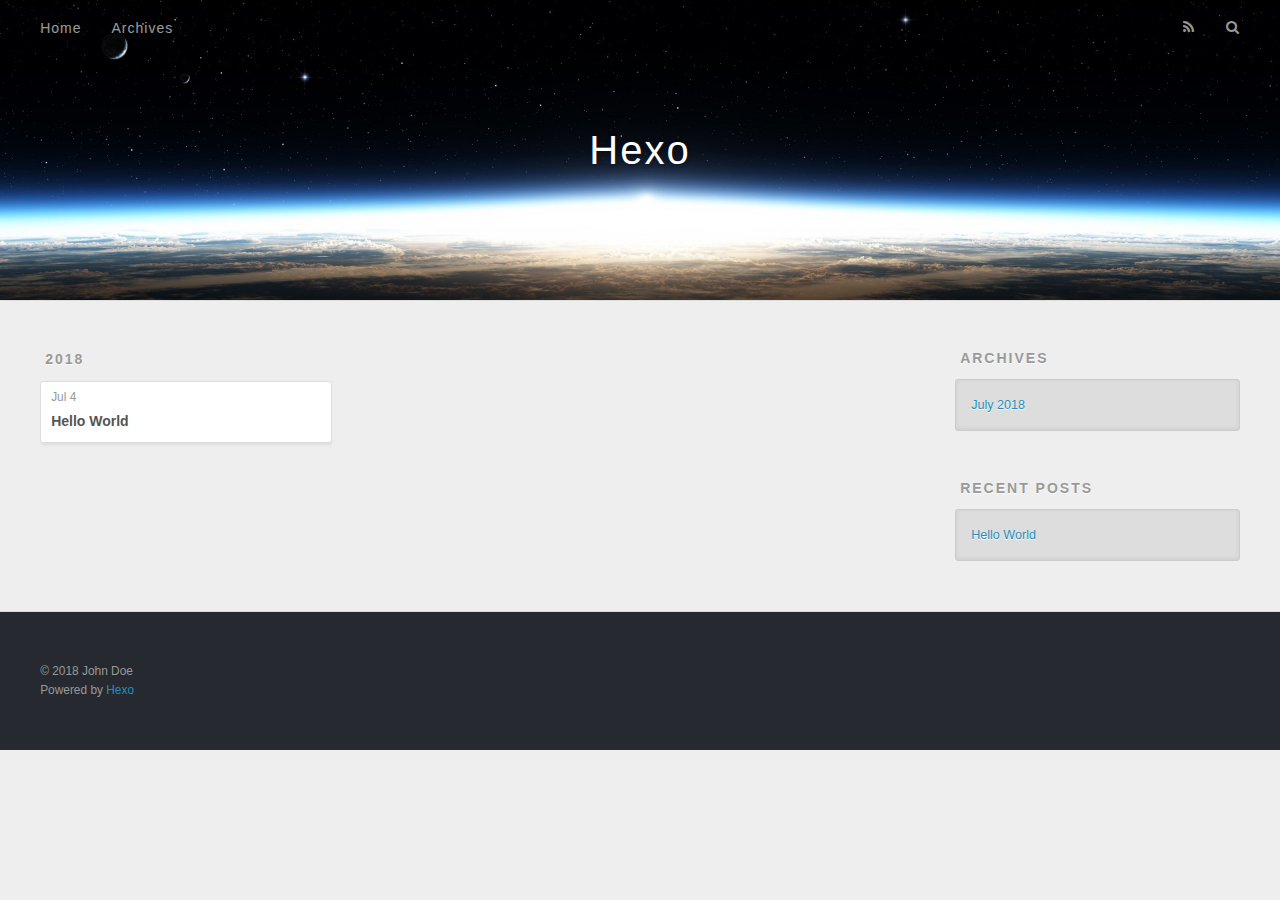
==== archives/2018/index.html @ 4d9ffb6f "Site updated: 2018-07-04 15:59:51" ====
<!DOCTYPE html>
<html>
<head>
  <meta charset="utf-8">
  

  
  <title>Archives: 2018 | Hexo</title>
  <meta name="viewport" content="width=device-width, initial-scale=1, maximum-scale=1">
  <meta property="og:type" content="website">
<meta property="og:title" content="Hexo">
<meta property="og:url" content="http://yoursite.com/archives/2018/index.html">
<meta property="og:site_name" content="Hexo">
<meta property="og:locale" content="default">
<meta name="twitter:card" content="summary">
<meta name="twitter:title" content="Hexo">
  
    <link rel="alternate" href="/atom.xml" title="Hexo" type="application/atom+xml">
  
  
    <link rel="icon" href="/favicon.png">
  
  
    <link href="//fonts.googleapis.com/css?family=Source+Code+Pro" rel="stylesheet" type="text/css">
  
  <link rel="stylesheet" href="/css/style.css">
</head>

<body>
  <div id="container">
    <div id="wrap">
      <header id="header">
  <div id="banner"></div>
  <div id="header-outer" class="outer">
    <div id="header-title" class="inner">
      <h1 id="logo-wrap">
        <a href="/" id="logo">Hexo</a>
      </h1>
      
    </div>
    <div id="header-inner" class="inner">
      <nav id="main-nav">
        <a id="main-nav-toggle" class="nav-icon"></a>
        
          <a class="main-nav-link" href="/">Home</a>
        
          <a class="main-nav-link" href="/archives">Archives</a>
        
      </nav>
      <nav id="sub-nav">
        
          <a id="nav-rss-link" class="nav-icon" href="/atom.xml" title="RSS Feed"></a>
        
        <a id="nav-search-btn" class="nav-icon" title="Search"></a>
      </nav>
      <div id="search-form-wrap">
        <form action="//google.com/search" method="get" accept-charset="UTF-8" class="search-form"><input type="search" name="q" class="search-form-input" placeholder="Search"><button type="submit" class="search-form-submit">&#xF002;</button><input type="hidden" name="sitesearch" value="http://yoursite.com"></form>
      </div>
    </div>
  </div>
</header>
      <div class="outer">
        <section id="main">
  
  
    
    
      
      
      <section class="archives-wrap">
        <div class="archive-year-wrap">
          <a href="/archives/2018" class="archive-year">2018</a>
        </div>
        <div class="archives">
    
    <article class="archive-article archive-type-post">
  <div class="archive-article-inner">
    <header class="archive-article-header">
      <a href="/2018/07/04/hello-world/" class="archive-article-date">
  <time datetime="2018-07-04T07:25:01.059Z" itemprop="datePublished">Jul 4</time>
</a>
      
  
    <h1 itemprop="name">
      <a class="archive-article-title" href="/2018/07/04/hello-world/">Hello World</a>
    </h1>
  

    </header>
  </div>
</article>
  
  
    </div></section>
  


</section>
        
          <aside id="sidebar">
  
    

  
    

  
    
  
    
  <div class="widget-wrap">
    <h3 class="widget-title">Archives</h3>
    <div class="widget">
      <ul class="archive-list"><li class="archive-list-item"><a class="archive-list-link" href="/archives/2018/07/">July 2018</a></li></ul>
    </div>
  </div>


  
    
  <div class="widget-wrap">
    <h3 class="widget-title">Recent Posts</h3>
    <div class="widget">
      <ul>
        
          <li>
            <a href="/2018/07/04/hello-world/">Hello World</a>
          </li>
        
      </ul>
    </div>
  </div>

  
</aside>
        
      </div>
      <footer id="footer">
  
  <div class="outer">
    <div id="footer-info" class="inner">
      &copy; 2018 John Doe<br>
      Powered by <a href="http://hexo.io/" target="_blank">Hexo</a>
    </div>
  </div>
</footer>
    </div>
    <nav id="mobile-nav">
  
    <a href="/" class="mobile-nav-link">Home</a>
  
    <a href="/archives" class="mobile-nav-link">Archives</a>
  
</nav>
    

<script src="//ajax.googleapis.com/ajax/libs/jquery/2.0.3/jquery.min.js"></script>


  <link rel="stylesheet" href="/fancybox/jquery.fancybox.css">
  <script src="/fancybox/jquery.fancybox.pack.js"></script>


<script src="/js/script.js"></script>



  </div>
</body>
</html>
---- css/style.css ----
body {
  width: 100%;
}
body:before,
body:after {
  content: "";
  display: table;
}
body:after {
  clear: both;
}
html,
body,
div,
span,
applet,
object,
iframe,
h1,
h2,
h3,
h4,
h5,
h6,
p,
blockquote,
pre,
a,
abbr,
acronym,
address,
big,
cite,
code,
del,
dfn,
em,
img,
ins,
kbd,
q,
s,
samp,
small,
strike,
strong,
sub,
sup,
tt,
var,
dl,
dt,
dd,
ol,
ul,
li,
fieldset,
form,
label,
legend,
table,
caption,
tbody,
tfoot,
thead,
tr,
th,
td {
  margin: 0;
  padding: 0;
  border: 0;
  outline: 0;
  font-weight: inherit;
  font-style: inherit;
  font-family: inherit;
  font-size: 100%;
  vertical-align: baseline;
}
body {
  line-height: 1;
  color: #000;
  background: #fff;
}
ol,
ul {
  list-style: none;
}
table {
  border-collapse: separate;
  border-spacing: 0;
  vertical-align: middle;
}
caption,
th,
td {
  text-align: left;
  font-weight: normal;
  vertical-align: middle;
}
a img {
  border: none;
}
input,
button {
  margin: 0;
  padding: 0;
}
input::-moz-focus-inner,
button::-moz-focus-inner {
  border: 0;
  padding: 0;
}
@font-face {
  font-family: FontAwesome;
  font-style: normal;
  font-weight: normal;
  src: url("fonts/fontawesome-webfont.eot?v=#4.0.3");
  src: url("fonts/fontawesome-webfont.eot?#iefix&v=#4.0.3") format("embedded-opentype"), url("fonts/fontawesome-webfont.woff?v=#4.0.3") format("woff"), url("fonts/fontawesome-webfont.ttf?v=#4.0.3") format("truetype"), url("fonts/fontawesome-webfont.svg#fontawesomeregular?v=#4.0.3") format("svg");
}
html,
body,
#container {
  height: 100%;
}
body {
  background: #eee;
  font: 14px -apple-system, BlinkMacSystemFont, "Segoe UI", "Roboto", "Oxygen", "Ubuntu", "Cantarell", "Fira Sans", "Droid Sans", "Helvetica Neue", sans-serif;
  -webkit-text-size-adjust: 100%;
}
.outer {
  max-width: 1220px;
  margin: 0 auto;
  padding: 0 20px;
}
.outer:before,
.outer:after {
  content: "";
  display: table;
}
.outer:after {
  clear: both;
}
.inner {
  display: inline;
  float: left;
  width: 98.33333333333333%;
  margin: 0 0.833333333333333%;
}
.left,
.alignleft {
  float: left;
}
.right,
.alignright {
  float: right;
}
.clear {
  clear: both;
}
#container {
  position: relative;
}
.mobile-nav-on {
  overflow: hidden;
}
#wrap {
  height: 100%;
  width: 100%;
  position: absolute;
  top: 0;
  left: 0;
  -webkit-transition: 0.2s ease-out;
  -moz-transition: 0.2s ease-out;
  -ms-transition: 0.2s ease-out;
  transition: 0.2s ease-out;
  z-index: 1;
  background: #eee;
}
.mobile-nav-on #wrap {
  left: 280px;
}
@media screen and (min-width: 768px) {
  #main {
    display: inline;
    float: left;
    width: 73.33333333333333%;
    margin: 0 0.833333333333333%;
  }
}
.article-date,
.article-category-link,
.archive-year,
.widget-title {
  text-decoration: none;
  text-transform: uppercase;
  letter-spacing: 2px;
  color: #999;
  margin-bottom: 1em;
  margin-left: 5px;
  line-height: 1em;
  text-shadow: 0 1px #fff;
  font-weight: bold;
}
.article-inner,
.archive-article-inner {
  background: #fff;
  -webkit-box-shadow: 1px 2px 3px #ddd;
  box-shadow: 1px 2px 3px #ddd;
  border: 1px solid #ddd;
  border-radius: 3px;
}
.article-entry h1,
.widget h1 {
  font-size: 2em;
}
.article-entry h2,
.widget h2 {
  font-size: 1.5em;
}
.article-entry h3,
.widget h3 {
  font-size: 1.3em;
}
.article-entry h4,
.widget h4 {
  font-size: 1.2em;
}
.article-entry h5,
.widget h5 {
  font-size: 1em;
}
.article-entry h6,
.widget h6 {
  font-size: 1em;
  color: #999;
}
.article-entry hr,
.widget hr {
  border: 1px dashed #ddd;
}
.article-entry strong,
.widget strong {
  font-weight: bold;
}
.article-entry em,
.widget em,
.article-entry cite,
.widget cite {
  font-style: italic;
}
.article-entry sup,
.widget sup,
.article-entry sub,
.widget sub {
  font-size: 0.75em;
  line-height: 0;
  position: relative;
  vertical-align: baseline;
}
.article-entry sup,
.widget sup {
  top: -0.5em;
}
.article-entry sub,
.widget sub {
  bottom: -0.2em;
}
.article-entry small,
.widget small {
  font-size: 0.85em;
}
.article-entry acronym,
.widget acronym,
.article-entry abbr,
.widget abbr {
  border-bottom: 1px dotted;
}
.article-entry ul,
.widget ul,
.article-entry ol,
.widget ol,
.article-entry dl,
.widget dl {
  margin: 0 20px;
  line-height: 1.6em;
}
.article-entry ul ul,
.widget ul ul,
.article-entry ol ul,
.widget ol ul,
.article-entry ul ol,
.widget ul ol,
.article-entry ol ol,
.widget ol ol {
  margin-top: 0;
  margin-bottom: 0;
}
.article-entry ul,
.widget ul {
  list-style: disc;
}
.article-entry ol,
.widget ol {
  list-style: decimal;
}
.article-entry dt,
.widget dt {
  font-weight: bold;
}
#header {
  height: 300px;
  position: relative;
  border-bottom: 1px solid #ddd;
}
#header:before,
#header:after {
  content: "";
  position: absolute;
  left: 0;
  right: 0;
  height: 40px;
}
#header:before {
  top: 0;
  background: -webkit-linear-gradient(rgba(0,0,0,0.2), transparent);
  background: -moz-linear-gradient(rgba(0,0,0,0.2), transparent);
  background: -ms-linear-gradient(rgba(0,0,0,0.2), transparent);
  background: linear-gradient(rgba(0,0,0,0.2), transparent);
}
#header:after {
  bottom: 0;
  background: -webkit-linear-gradient(transparent, rgba(0,0,0,0.2));
  background: -moz-linear-gradient(transparent, rgba(0,0,0,0.2));
  background: -ms-linear-gradient(transparent, rgba(0,0,0,0.2));
  background: linear-gradient(transparent, rgba(0,0,0,0.2));
}
#header-outer {
  height: 100%;
  position: relative;
}
#header-inner {
  position: relative;
  overflow: hidden;
}
#banner {
  position: absolute;
  top: 0;
  left: 0;
  width: 100%;
  height: 100%;
  background: url("images/banner.jpg") center #000;
  -webkit-background-size: cover;
  -moz-background-size: cover;
  background-size: cover;
  z-index: -1;
}
#header-title {
  text-align: center;
  height: 40px;
  position: absolute;
  top: 50%;
  left: 0;
  margin-top: -20px;
}
#logo,
#subtitle {
  text-decoration: none;
  color: #fff;
  font-weight: 300;
  text-shadow: 0 1px 4px rgba(0,0,0,0.3);
}
#logo {
  font-size: 40px;
  line-height: 40px;
  letter-spacing: 2px;
}
#subtitle {
  font-size: 16px;
  line-height: 16px;
  letter-spacing: 1px;
}
#subtitle-wrap {
  margin-top: 16px;
}
#main-nav {
  float: left;
  margin-left: -15px;
}
.nav-icon,
.main-nav-link {
  float: left;
  color: #fff;
  opacity: 0.6;
  text-decoration: none;
  text-shadow: 0 1px rgba(0,0,0,0.2);
  -webkit-transition: opacity 0.2s;
  -moz-transition: opacity 0.2s;
  -ms-transition: opacity 0.2s;
  transition: opacity 0.2s;
  display: block;
  padding: 20px 15px;
}
.nav-icon:hover,
.main-nav-link:hover {
  opacity: 1;
}
.nav-icon {
  font-family: FontAwesome;
  text-align: center;
  font-size: 14px;
  width: 14px;
  height: 14px;
  padding: 20px 15px;
  position: relative;
  cursor: pointer;
}
.main-nav-link {
  font-weight: 300;
  letter-spacing: 1px;
}
@media screen and (max-width: 479px) {
  .main-nav-link {
    display: none;
  }
}
#main-nav-toggle {
  display: none;
}
#main-nav-toggle:before {
  content: "\f0c9";
}
@media screen and (max-width: 479px) {
  #main-nav-toggle {
    display: block;
  }
}
#sub-nav {
  float: right;
  margin-right: -15px;
}
#nav-rss-link:before {
  content: "\f09e";
}
#nav-search-btn:before {
  content: "\f002";
}
#search-form-wrap {
  position: absolute;
  top: 15px;
  width: 150px;
  height: 30px;
  right: -150px;
  opacity: 0;
  -webkit-transition: 0.2s ease-out;
  -moz-transition: 0.2s ease-out;
  -ms-transition: 0.2s ease-out;
  transition: 0.2s ease-out;
}
#search-form-wrap.on {
  opacity: 1;
  right: 0;
}
@media screen and (max-width: 479px) {
  #search-form-wrap {
    width: 100%;
    right: -100%;
  }
}
.search-form {
  position: absolute;
  top: 0;
  left: 0;
  right: 0;
  background: #fff;
  padding: 5px 15px;
  border-radius: 15px;
  -webkit-box-shadow: 0 0 10px rgba(0,0,0,0.3);
  box-shadow: 0 0 10px rgba(0,0,0,0.3);
}
.search-form-input {
  border: none;
  background: none;
  color: #555;
  width: 100%;
  font: 13px -apple-system, BlinkMacSystemFont, "Segoe UI", "Roboto", "Oxygen", "Ubuntu", "Cantarell", "Fira Sans", "Droid Sans", "Helvetica Neue", sans-serif;
  outline: none;
}
.search-form-input::-webkit-search-results-decoration,
.search-form-input::-webkit-search-cancel-button {
  -webkit-appearance: none;
}
.search-form-submit {
  position: absolute;
  top: 50%;
  right: 10px;
  margin-top: -7px;
  font: 13px FontAwesome;
  border: none;
  background: none;
  color: #bbb;
  cursor: pointer;
}
.search-form-submit:hover,
.search-form-submit:focus {
  color: #777;
}
.article {
  margin: 50px 0;
}
.article-inner {
  overflow: hidden;
}
.article-meta:before,
.article-meta:after {
  content: "";
  display: table;
}
.article-meta:after {
  clear: both;
}
.article-date {
  float: left;
}
.article-category {
  float: left;
  line-height: 1em;
  color: #ccc;
  text-shadow: 0 1px #fff;
  margin-left: 8px;
}
.article-category:before {
  content: "\2022";
}
.article-category-link {
  margin: 0 12px 1em;
}
.article-header {
  padding: 20px 20px 0;
}
.article-title {
  text-decoration: none;
  font-size: 2em;
  font-weight: bold;
  color: #555;
  line-height: 1.1em;
  -webkit-transition: color 0.2s;
  -moz-transition: color 0.2s;
  -ms-transition: color 0.2s;
  transition: color 0.2s;
}
a.article-title:hover {
  color: #258fb8;
}
.article-entry {
  color: #555;
  padding: 0 20px;
}
.article-entry:before,
.article-entry:after {
  content: "";
  display: table;
}
.article-entry:after {
  clear: both;
}
.article-entry p,
.article-entry table {
  line-height: 1.6em;
  margin: 1.6em 0;
}
.article-entry h1,
.article-entry h2,
.article-entry h3,
.article-entry h4,
.article-entry h5,
.article-entry h6 {
  font-weight: bold;
}
.article-entry h1,
.article-entry h2,
.article-entry h3,
.article-entry h4,
.article-entry h5,
.article-entry h6 {
  line-height: 1.1em;
  margin: 1.1em 0;
}
.article-entry a {
  color: #258fb8;
  text-decoration: none;
}
.article-entry a:hover {
  text-decoration: underline;
}
.article-entry ul,
.article-entry ol,
.article-entry dl {
  margin-top: 1.6em;
  margin-bottom: 1.6em;
}
.article-entry img,
.article-entry video {
  max-width: 100%;
  height: auto;
  display: block;
  margin: auto;
}
.article-entry iframe {
  border: none;
}
.article-entry table {
  width: 100%;
  border-collapse: collapse;
  border-spacing: 0;
}
.article-entry th {
  font-weight: bold;
  border-bottom: 3px solid #ddd;
  padding-bottom: 0.5em;
}
.article-entry td {
  border-bottom: 1px solid #ddd;
  padding: 10px 0;
}
.article-entry blockquote {
  font-family: Georgia, "Times New Roman", serif;
  font-size: 1.4em;
  margin: 1.6em 20px;
  text-align: center;
}
.article-entry blockquote footer {
  font-size: 14px;
  margin: 1.6em 0;
  font-family: -apple-system, BlinkMacSystemFont, "Segoe UI", "Roboto", "Oxygen", "Ubuntu", "Cantarell", "Fira Sans", "Droid Sans", "Helvetica Neue", sans-serif;
}
.article-entry blockquote footer cite:before {
  content: "—";
  padding: 0 0.5em;
}
.article-entry .pullquote {
  text-align: left;
  width: 45%;
  margin: 0;
}
.article-entry .pullquote.left {
  margin-left: 0.5em;
  margin-right: 1em;
}
.article-entry .pullquote.right {
  margin-right: 0.5em;
  margin-left: 1em;
}
.article-entry .caption {
  color: #999;
  display: block;
  font-size: 0.9em;
  margin-top: 0.5em;
  position: relative;
  text-align: center;
}
.article-entry .video-container {
  position: relative;
  padding-top: 56.25%;
  height: 0;
  overflow: hidden;
}
.article-entry .video-container iframe,
.article-entry .video-container object,
.article-entry .video-container embed {
  position: absolute;
  top: 0;
  left: 0;
  width: 100%;
  height: 100%;
  margin-top: 0;
}
.article-more-link a {
  display: inline-block;
  line-height: 1em;
  padding: 6px 15px;
  border-radius: 15px;
  background: #eee;
  color: #999;
  text-shadow: 0 1px #fff;
  text-decoration: none;
}
.article-more-link a:hover {
  background: #258fb8;
  color: #fff;
  text-decoration: none;
  text-shadow: 0 1px #1e7293;
}
.article-footer {
  font-size: 0.85em;
  line-height: 1.6em;
  border-top: 1px solid #ddd;
  padding-top: 1.6em;
  margin: 0 20px 20px;
}
.article-footer:before,
.article-footer:after {
  content: "";
  display: table;
}
.article-footer:after {
  clear: both;
}
.article-footer a {
  color: #999;
  text-decoration: none;
}
.article-footer a:hover {
  color: #555;
}
.article-tag-list-item {
  float: left;
  margin-right: 10px;
}
.article-tag-list-link:before {
  content: "#";
}
.article-comment-link {
  float: right;
}
.article-comment-link:before {
  content: "\f075";
  font-family: FontAwesome;
  padding-right: 8px;
}
.article-share-link {
  cursor: pointer;
  float: right;
  margin-left: 20px;
}
.article-share-link:before {
  content: "\f064";
  font-family: FontAwesome;
  padding-right: 6px;
}
#article-nav {
  position: relative;
}
#article-nav:before,
#article-nav:after {
  content: "";
  display: table;
}
#article-nav:after {
  clear: both;
}
@media screen and (min-width: 768px) {
  #article-nav {
    margin: 50px 0;
  }
  #article-nav:before {
    width: 8px;
    height: 8px;
    position: absolute;
    top: 50%;
    left: 50%;
    margin-top: -4px;
    margin-left: -4px;
    content: "";
    border-radius: 50%;
    background: #ddd;
    -webkit-box-shadow: 0 1px 2px #fff;
    box-shadow: 0 1px 2px #fff;
  }
}
.article-nav-link-wrap {
  text-decoration: none;
  text-shadow: 0 1px #fff;
  color: #999;
  -webkit-box-sizing: border-box;
  -moz-box-sizing: border-box;
  box-sizing: border-box;
  margin-top: 50px;
  text-align: center;
  display: block;
}
.article-nav-link-wrap:hover {
  color: #555;
}
@media screen and (min-width: 768px) {
  .article-nav-link-wrap {
    width: 50%;
    margin-top: 0;
  }
}
@media screen and (min-width: 768px) {
  #article-nav-newer {
    float: left;
    text-align: right;
    padding-right: 20px;
  }
}
@media screen and (min-width: 768px) {
  #article-nav-older {
    float: right;
    text-align: left;
    padding-left: 20px;
  }
}
.article-nav-caption {
  text-transform: uppercase;
  letter-spacing: 2px;
  color: #ddd;
  line-height: 1em;
  font-weight: bold;
}
#article-nav-newer .article-nav-caption {
  margin-right: -2px;
}
.article-nav-title {
  font-size: 0.85em;
  line-height: 1.6em;
  margin-top: 0.5em;
}
.article-share-box {
  position: absolute;
  display: none;
  background: #fff;
  -webkit-box-shadow: 1px 2px 10px rgba(0,0,0,0.2);
  box-shadow: 1px 2px 10px rgba(0,0,0,0.2);
  border-radius: 3px;
  margin-left: -145px;
  overflow: hidden;
  z-index: 1;
}
.article-share-box.on {
  display: block;
}
.article-share-input {
  width: 100%;
  background: none;
  -webkit-box-sizing: border-box;
  -moz-box-sizing: border-box;
  box-sizing: border-box;
  font: 14px -apple-system, BlinkMacSystemFont, "Segoe UI", "Roboto", "Oxygen", "Ubuntu", "Cantarell", "Fira Sans", "Droid Sans", "Helvetica Neue", sans-serif;
  padding: 0 15px;
  color: #555;
  outline: none;
  border: 1px solid #ddd;
  border-radius: 3px 3px 0 0;
  height: 36px;
  line-height: 36px;
}
.article-share-links {
  background: #eee;
}
.article-share-links:before,
.article-share-links:after {
  content: "";
  display: table;
}
.article-share-links:after {
  clear: both;
}
.article-share-twitter,
.article-share-facebook,
.article-share-pinterest,
.article-share-google {
  width: 50px;
  height: 36px;
  display: block;
  float: left;
  position: relative;
  color: #999;
  text-shadow: 0 1px #fff;
}
.article-share-twitter:before,
.article-share-facebook:before,
.article-share-pinterest:before,
.article-share-google:before {
  font-size: 20px;
  font-family: FontAwesome;
  width: 20px;
  height: 20px;
  position: absolute;
  top: 50%;
  left: 50%;
  margin-top: -10px;
  margin-left: -10px;
  text-align: center;
}
.article-share-twitter:hover,
.article-share-facebook:hover,
.article-share-pinterest:hover,
.article-share-google:hover {
  color: #fff;
}
.article-share-twitter:before {
  content: "\f099";
}
.article-share-twitter:hover {
  background: #00aced;
  text-shadow: 0 1px #008abe;
}
.article-share-facebook:before {
  content: "\f09a";
}
.article-share-facebook:hover {
  background: #3b5998;
  text-shadow: 0 1px #2f477a;
}
.article-share-pinterest:before {
  content: "\f0d2";
}
.article-share-pinterest:hover {
  background: #cb2027;
  text-shadow: 0 1px #a21a1f;
}
.article-share-google:before {
  content: "\f0d5";
}
.article-share-google:hover {
  background: #dd4b39;
  text-shadow: 0 1px #be3221;
}
.article-gallery {
  background: #000;
  position: relative;
}
.article-gallery-photos {
  position: relative;
  overflow: hidden;
}
.article-gallery-img {
  display: none;
  max-width: 100%;
}
.article-gallery-img:first-child {
  display: block;
}
.article-gallery-img.loaded {
  position: absolute;
  display: block;
}
.article-gallery-img img {
  display: block;
  max-width: 100%;
  margin: 0 auto;
}
#comments {
  background: #fff;
  -webkit-box-shadow: 1px 2px 3px #ddd;
  box-shadow: 1px 2px 3px #ddd;
  padding: 20px;
  border: 1px solid #ddd;
  border-radius: 3px;
  margin: 50px 0;
}
#comments a {
  color: #258fb8;
}
.archives-wrap {
  margin: 50px 0;
}
.archives:before,
.archives:after {
  content: "";
  display: table;
}
.archives:after {
  clear: both;
}
.archive-year-wrap {
  margin-bottom: 1em;
}
.archives {
  -webkit-column-gap: 10px;
  -moz-column-gap: 10px;
  column-gap: 10px;
}
@media screen and (min-width: 480px) and (max-width: 767px) {
  .archives {
    -webkit-column-count: 2;
    -moz-column-count: 2;
    column-count: 2;
  }
}
@media screen and (min-width: 768px) {
  .archives {
    -webkit-column-count: 3;
    -moz-column-count: 3;
    column-count: 3;
  }
}
.archive-article {
  -webkit-column-break-inside: avoid;
  page-break-inside: avoid;
  overflow: hidden;
  break-inside: avoid-column;
}
.archive-article-inner {
  padding: 10px;
  margin-bottom: 15px;
}
.archive-article-title {
  text-decoration: none;
  font-weight: bold;
  color: #555;
  -webkit-transition: color 0.2s;
  -moz-transition: color 0.2s;
  -ms-transition: color 0.2s;
  transition: color 0.2s;
  line-height: 1.6em;
}
.archive-article-title:hover {
  color: #258fb8;
}
.archive-article-footer {
  margin-top: 1em;
}
.archive-article-date {
  color: #999;
  text-decoration: none;
  font-size: 0.85em;
  line-height: 1em;
  margin-bottom: 0.5em;
  display: block;
}
#page-nav {
  margin: 50px auto;
  background: #fff;
  -webkit-box-shadow: 1px 2px 3px #ddd;
  box-shadow: 1px 2px 3px #ddd;
  border: 1px solid #ddd;
  border-radius: 3px;
  text-align: center;
  color: #999;
  overflow: hidden;
}
#page-nav:before,
#page-nav:after {
  content: "";
  display: table;
}
#page-nav:after {
  clear: both;
}
#page-nav a,
#page-nav span {
  padding: 10px 20px;
  line-height: 1;
  height: 2ex;
}
#page-nav a {
  color: #999;
  text-decoration: none;
}
#page-nav a:hover {
  background: #999;
  color: #fff;
}
#page-nav .prev {
  float: left;
}
#page-nav .next {
  float: right;
}
#page-nav .page-number {
  display: inline-block;
}
@media screen and (max-width: 479px) {
  #page-nav .page-number {
    display: none;
  }
}
#page-nav .current {
  color: #555;
  font-weight: bold;
}
#page-nav .space {
  color: #ddd;
}
#footer {
  background: #262a30;
  padding: 50px 0;
  border-top: 1px solid #ddd;
  color: #999;
}
#footer a {
  color: #258fb8;
  text-decoration: none;
}
#footer a:hover {
  text-decoration: underline;
}
#footer-info {
  line-height: 1.6em;
  font-size: 0.85em;
}
.article-entry pre,
.article-entry .highlight {
  background: #2d2d2d;
  margin: 0 -20px;
  padding: 15px 20px;
  border-style: solid;
  border-color: #ddd;
  border-width: 1px 0;
  overflow: auto;
  color: #ccc;
  line-height: 22.400000000000002px;
}
.article-entry .highlight .gutter pre,
.article-entry .gist .gist-file .gist-data .line-numbers {
  color: #666;
  font-size: 0.85em;
}
.article-entry pre,
.article-entry code {
  font-family: "Source Code Pro", Consolas, Monaco, Menlo, Consolas, monospace;
}
.article-entry code {
  background: #eee;
  text-shadow: 0 1px #fff;
  padding: 0 0.3em;
}
.article-entry pre code {
  background: none;
  text-shadow: none;
  padding: 0;
}
.article-entry .highlight pre {
  border: none;
  margin: 0;
  padding: 0;
}
.article-entry .highlight table {
  margin: 0;
  width: auto;
}
.article-entry .highlight td {
  border: none;
  padding: 0;
}
.article-entry .highlight figcaption {
  font-size: 0.85em;
  color: #999;
  line-height: 1em;
  margin-bottom: 1em;
}
.article-entry .highlight figcaption:before,
.article-entry .highlight figcaption:after {
  content: "";
  display: table;
}
.article-entry .highlight figcaption:after {
  clear: both;
}
.article-entry .highlight figcaption a {
  float: right;
}
.article-entry .highlight .gutter pre {
  text-align: right;
  padding-right: 20px;
}
.article-entry .highlight .line {
  height: 22.400000000000002px;
}
.article-entry .highlight .line.marked {
  background: #515151;
}
.article-entry .gist {
  margin: 0 -20px;
  border-style: solid;
  border-color: #ddd;
  border-width: 1px 0;
  background: #2d2d2d;
  padding: 15px 20px 15px 0;
}
.article-entry .gist .gist-file {
  border: none;
  font-family: "Source Code Pro", Consolas, Monaco, Menlo, Consolas, monospace;
  margin: 0;
}
.article-entry .gist .gist-file .gist-data {
  background: none;
  border: none;
}
.article-entry .gist .gist-file .gist-data .line-numbers {
  background: none;
  border: none;
  padding: 0 20px 0 0;
}
.article-entry .gist .gist-file .gist-data .line-data {
  padding: 0 !important;
}
.article-entry .gist .gist-file .highlight {
  margin: 0;
  padding: 0;
  border: none;
}
.article-entry .gist .gist-file .gist-meta {
  background: #2d2d2d;
  color: #999;
  font: 0.85em -apple-system, BlinkMacSystemFont, "Segoe UI", "Roboto", "Oxygen", "Ubuntu", "Cantarell", "Fira Sans", "Droid Sans", "Helvetica Neue", sans-serif;
  text-shadow: 0 0;
  padding: 0;
  margin-top: 1em;
  margin-left: 20px;
}
.article-entry .gist .gist-file .gist-meta a {
  color: #258fb8;
  font-weight: normal;
}
.article-entry .gist .gist-file .gist-meta a:hover {
  text-decoration: underline;
}
pre .comment,
pre .title {
  color: #999;
}
pre .variable,
pre .attribute,
pre .tag,
pre .regexp,
pre .ruby .constant,
pre .xml .tag .title,
pre .xml .pi,
pre .xml .doctype,
pre .html .doctype,
pre .css .id,
pre .css .class,
pre .css .pseudo {
  color: #f2777a;
}
pre .number,
pre .preprocessor,
pre .built_in,
pre .literal,
pre .params,
pre .constant {
  color: #f99157;
}
pre .class,
pre .ruby .class .title,
pre .css .rules .attribute {
  color: #9c9;
}
pre .string,
pre .value,
pre .inheritance,
pre .header,
pre .ruby .symbol,
pre .xml .cdata {
  color: #9c9;
}
pre .css .hexcolor {
  color: #6cc;
}
pre .function,
pre .python .decorator,
pre .python .title,
pre .ruby .function .title,
pre .ruby .title .keyword,
pre .perl .sub,
pre .javascript .title,
pre .coffeescript .title {
  color: #69c;
}
pre .keyword,
pre .javascript .function {
  color: #c9c;
}
@media screen and (max-width: 479px) {
  #mobile-nav {
    position: absolute;
    top: 0;
    left: 0;
    width: 280px;
    height: 100%;
    background: #191919;
    border-right: 1px solid #fff;
  }
}
@media screen and (max-width: 479px) {
  .mobile-nav-link {
    display: block;
    color: #999;
    text-decoration: none;
    padding: 15px 20px;
    font-weight: bold;
  }
  .mobile-nav-link:hover {
    color: #fff;
  }
}
@media screen and (min-width: 768px) {
  #sidebar {
    display: inline;
    float: left;
    width: 23.333333333333332%;
    margin: 0 0.833333333333333%;
  }
}
.widget-wrap {
  margin: 50px 0;
}
.widget {
  color: #777;
  text-shadow: 0 1px #fff;
  background: #ddd;
  -webkit-box-shadow: 0 -1px 4px #ccc inset;
  box-shadow: 0 -1px 4px #ccc inset;
  border: 1px solid #ccc;
  padding: 15px;
  border-radius: 3px;
}
.widget a {
  color: #258fb8;
  text-decoration: none;
}
.widget a:hover {
  text-decoration: underline;
}
.widget ul ul,
.widget ol ul,
.widget dl ul,
.widget ul ol,
.widget ol ol,
.widget dl ol,
.widget ul dl,
.widget ol dl,
.widget dl dl {
  margin-left: 15px;
  list-style: disc;
}
.widget {
  line-height: 1.6em;
  word-wrap: break-word;
  font-size: 0.9em;
}
.widget ul,
.widget ol {
  list-style: none;
  margin: 0;
}
.widget ul ul,
.widget ol ul,
.widget ul ol,
.widget ol ol {
  margin: 0 20px;
}
.widget ul ul,
.widget ol ul {
  list-style: disc;
}
.widget ul ol,
.widget ol ol {
  list-style: decimal;
}
.category-list-count,
.tag-list-count,
.archive-list-count {
  padding-left: 5px;
  color: #999;
  font-size: 0.85em;
}
.category-list-count:before,
.tag-list-count:before,
.archive-list-count:before {
  content: "(";
}
.category-list-count:after,
.tag-list-count:after,
.archive-list-count:after {
  content: ")";
}
.tagcloud a {
  margin-right: 5px;
  display: inline-block;
}
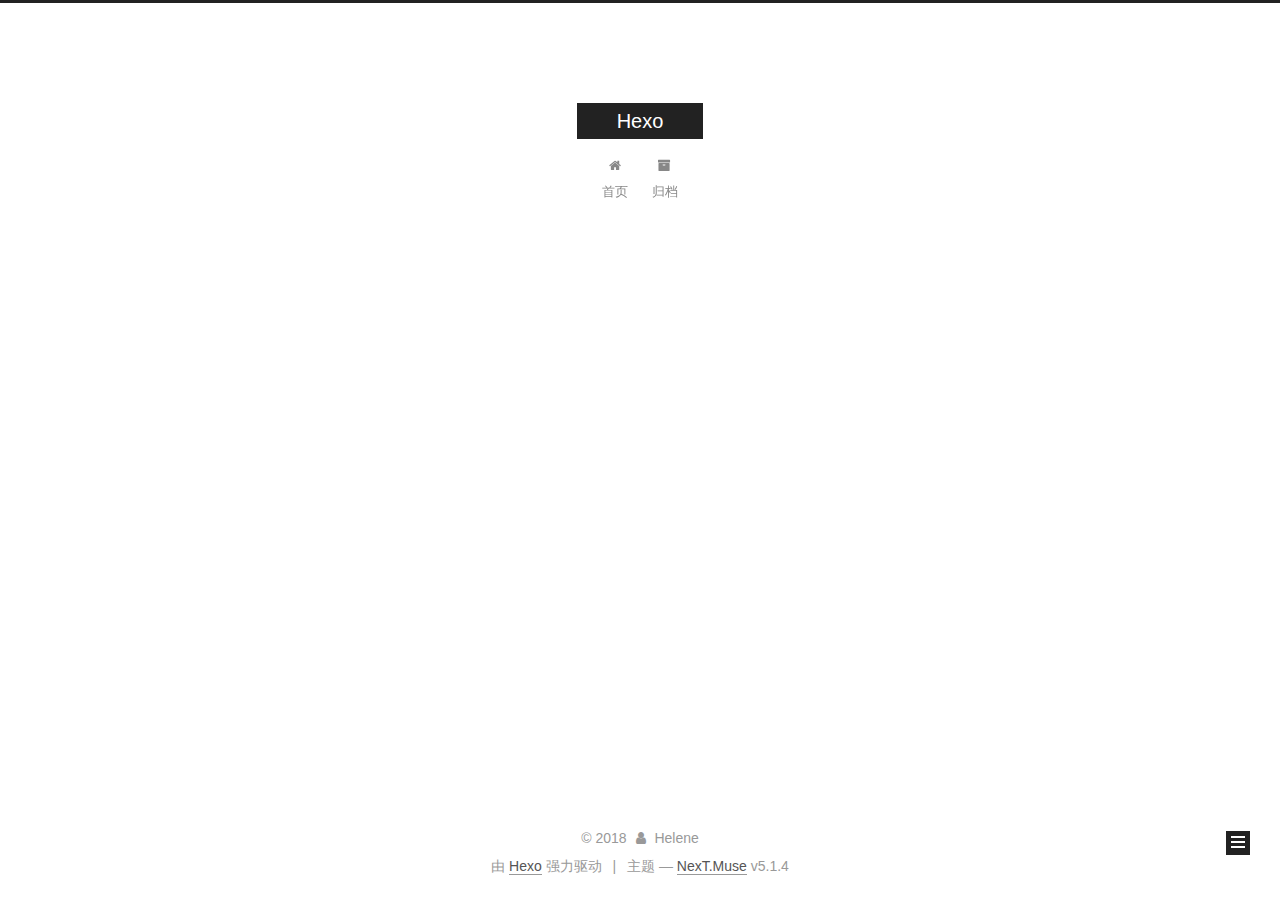
==== commit 8a8ad97d: "Site updated: 2018-09-13 17:50:42" ====
--- a/archives/2018/index.html
+++ b/archives/2018/index.html
@@ -1,170 +1,551 @@
 <!DOCTYPE html>
-<html>
+
+
+
+  
+
+
+<html class="theme-next muse use-motion" lang="zh-Hans">
 <head>
-  <meta charset="utf-8">
-  
-
-  
-  <title>Archives: 2018 | Hexo</title>
-  <meta name="viewport" content="width=device-width, initial-scale=1, maximum-scale=1">
-  <meta property="og:type" content="website">
+  <meta charset="UTF-8"/>
+<meta http-equiv="X-UA-Compatible" content="IE=edge" />
+<meta name="viewport" content="width=device-width, initial-scale=1, maximum-scale=1"/>
+<meta name="theme-color" content="#222">
+
+
+
+
+
+
+
+
+
+<meta http-equiv="Cache-Control" content="no-transform" />
+<meta http-equiv="Cache-Control" content="no-siteapp" />
+
+
+
+
+
+
+
+
+
+
+
+
+
+
+
+
+  
+  
+  <link href="/lib/fancybox/source/jquery.fancybox.css?v=2.1.5" rel="stylesheet" type="text/css" />
+
+
+
+
+
+
+
+<link href="/lib/font-awesome/css/font-awesome.min.css?v=4.6.2" rel="stylesheet" type="text/css" />
+
+<link href="/css/main.css?v=5.1.4" rel="stylesheet" type="text/css" />
+
+
+  <link rel="apple-touch-icon" sizes="180x180" href="/images/apple-touch-icon-next.png?v=5.1.4">
+
+
+  <link rel="icon" type="image/png" sizes="32x32" href="/images/favicon-32x32-next.png?v=5.1.4">
+
+
+  <link rel="icon" type="image/png" sizes="16x16" href="/images/favicon-16x16-next.png?v=5.1.4">
+
+
+  <link rel="mask-icon" href="/images/logo.svg?v=5.1.4" color="#222">
+
+
+
+
+
+  <meta name="keywords" content="Hexo, NexT" />
+
+
+
+
+
+
+
+
+
+
+<meta property="og:type" content="website">
 <meta property="og:title" content="Hexo">
 <meta property="og:url" content="http://yoursite.com/archives/2018/index.html">
 <meta property="og:site_name" content="Hexo">
-<meta property="og:locale" content="default">
+<meta property="og:locale" content="zh-Hans">
 <meta name="twitter:card" content="summary">
 <meta name="twitter:title" content="Hexo">
-  
-    <link rel="alternate" href="/atom.xml" title="Hexo" type="application/atom+xml">
-  
-  
-    <link rel="icon" href="/favicon.png">
-  
-  
-    <link href="//fonts.googleapis.com/css?family=Source+Code+Pro" rel="stylesheet" type="text/css">
-  
-  <link rel="stylesheet" href="/css/style.css">
+
+
+
+<script type="text/javascript" id="hexo.configurations">
+  var NexT = window.NexT || {};
+  var CONFIG = {
+    root: '/',
+    scheme: 'Muse',
+    version: '5.1.4',
+    sidebar: {"position":"left","display":"post","offset":12,"b2t":false,"scrollpercent":false,"onmobile":false},
+    fancybox: true,
+    tabs: true,
+    motion: {"enable":true,"async":false,"transition":{"post_block":"fadeIn","post_header":"slideDownIn","post_body":"slideDownIn","coll_header":"slideLeftIn","sidebar":"slideUpIn"}},
+    duoshuo: {
+      userId: '0',
+      author: '博主'
+    },
+    algolia: {
+      applicationID: '',
+      apiKey: '',
+      indexName: '',
+      hits: {"per_page":10},
+      labels: {"input_placeholder":"Search for Posts","hits_empty":"We didn't find any results for the search: ${query}","hits_stats":"${hits} results found in ${time} ms"}
+    }
+  };
+</script>
+
+
+
+  <link rel="canonical" href="http://yoursite.com/archives/2018/"/>
+
+
+
+
+
+  <title>归档 | Hexo</title>
+  
+
+
+
+
+
+
+
+
 </head>
 
-<body>
-  <div id="container">
-    <div id="wrap">
-      <header id="header">
-  <div id="banner"></div>
-  <div id="header-outer" class="outer">
-    <div id="header-title" class="inner">
-      <h1 id="logo-wrap">
-        <a href="/" id="logo">Hexo</a>
-      </h1>
-      
+<body itemscope itemtype="http://schema.org/WebPage" lang="zh-Hans">
+
+  
+  
+    
+  
+
+  <div class="container sidebar-position-left page-archive">
+    <div class="headband"></div>
+
+    <header id="header" class="header" itemscope itemtype="http://schema.org/WPHeader">
+      <div class="header-inner"><div class="site-brand-wrapper">
+  <div class="site-meta ">
+    
+
+    <div class="custom-logo-site-title">
+      <a href="/"  class="brand" rel="start">
+        <span class="logo-line-before"><i></i></span>
+        <span class="site-title">Hexo</span>
+        <span class="logo-line-after"><i></i></span>
+      </a>
     </div>
-    <div id="header-inner" class="inner">
-      <nav id="main-nav">
-        <a id="main-nav-toggle" class="nav-icon"></a>
-        
-          <a class="main-nav-link" href="/">Home</a>
-        
-          <a class="main-nav-link" href="/archives">Archives</a>
-        
-      </nav>
-      <nav id="sub-nav">
-        
-          <a id="nav-rss-link" class="nav-icon" href="/atom.xml" title="RSS Feed"></a>
-        
-        <a id="nav-search-btn" class="nav-icon" title="Search"></a>
-      </nav>
-      <div id="search-form-wrap">
-        <form action="//google.com/search" method="get" accept-charset="UTF-8" class="search-form"><input type="search" name="q" class="search-form-input" placeholder="Search"><button type="submit" class="search-form-submit">&#xF002;</button><input type="hidden" name="sitesearch" value="http://yoursite.com"></form>
+      
+        <p class="site-subtitle"></p>
+      
+  </div>
+
+  <div class="site-nav-toggle">
+    <button>
+      <span class="btn-bar"></span>
+      <span class="btn-bar"></span>
+      <span class="btn-bar"></span>
+    </button>
+  </div>
+</div>
+
+<nav class="site-nav">
+  
+
+  
+    <ul id="menu" class="menu">
+      
+        
+        <li class="menu-item menu-item-home">
+          <a href="/" rel="section">
+            
+              <i class="menu-item-icon fa fa-fw fa-home"></i> <br />
+            
+            首页
+          </a>
+        </li>
+      
+        
+        <li class="menu-item menu-item-archives">
+          <a href="/archives/" rel="section">
+            
+              <i class="menu-item-icon fa fa-fw fa-archive"></i> <br />
+            
+            归档
+          </a>
+        </li>
+      
+
+      
+    </ul>
+  
+
+  
+</nav>
+
+
+
+ </div>
+    </header>
+
+    <main id="main" class="main">
+      <div class="main-inner">
+        <div class="content-wrap">
+          <div id="content" class="content">
+            
+
+  
+  
+  
+  <div class="post-block archive">
+    <div id="posts" class="posts-collapse">
+      <span class="archive-move-on"></span>
+
+      <span class="archive-page-counter">
+        
+        
+        
+          
+        
+        嗯..! 目前共计 1 篇日志。 继续努力。
+      </span>
+
+      
+
+        
+        
+        
+
+        
+          
+          <div class="collection-title">
+            <h1 class="archive-year" id="archive-year-2018">2018</h1>
+          </div>
+        
+        
+
+        
+
+  <article class="post post-type-normal" itemscope itemtype="http://schema.org/Article">
+    <header class="post-header">
+
+      <h2 class="post-title">
+        
+            <a class="post-title-link" href="/2018/07/04/hello-world/" itemprop="url">
+              
+                <span itemprop="name">Hello World</span>
+              
+            </a>
+        
+      </h2>
+
+      <div class="post-meta">
+        <time class="post-time" itemprop="dateCreated"
+              datetime="2018-07-04T15:25:01+08:00"
+              content="2018-07-04" >
+          07-04
+        </time>
       </div>
+
+    </header>
+  </article>
+
+
+
+      
+
     </div>
   </div>
-</header>
-      <div class="outer">
-        <section id="main">
-  
-  
-    
-    
-      
-      
-      <section class="archives-wrap">
-        <div class="archive-year-wrap">
-          <a href="/archives/2018" class="archive-year">2018</a>
+  
+  
+  
+
+  
+
+
+
+          </div>
+          
+
+
+          
+
         </div>
-        <div class="archives">
-    
-    <article class="archive-article archive-type-post">
-  <div class="archive-article-inner">
-    <header class="archive-article-header">
-      <a href="/2018/07/04/hello-world/" class="archive-article-date">
-  <time datetime="2018-07-04T07:25:01.059Z" itemprop="datePublished">Jul 4</time>
-</a>
-      
-  
-    <h1 itemprop="name">
-      <a class="archive-article-title" href="/2018/07/04/hello-world/">Hello World</a>
-    </h1>
-  
-
-    </header>
-  </div>
-</article>
-  
-  
-    </div></section>
-  
-
-
-</section>
-        
-          <aside id="sidebar">
-  
-    
-
-  
-    
-
-  
-    
-  
-    
-  <div class="widget-wrap">
-    <h3 class="widget-title">Archives</h3>
-    <div class="widget">
-      <ul class="archive-list"><li class="archive-list-item"><a class="archive-list-link" href="/archives/2018/07/">July 2018</a></li></ul>
+        
+          
+  
+  <div class="sidebar-toggle">
+    <div class="sidebar-toggle-line-wrap">
+      <span class="sidebar-toggle-line sidebar-toggle-line-first"></span>
+      <span class="sidebar-toggle-line sidebar-toggle-line-middle"></span>
+      <span class="sidebar-toggle-line sidebar-toggle-line-last"></span>
     </div>
   </div>
 
-
-  
+  <aside id="sidebar" class="sidebar">
     
-  <div class="widget-wrap">
-    <h3 class="widget-title">Recent Posts</h3>
-    <div class="widget">
-      <ul>
-        
-          <li>
-            <a href="/2018/07/04/hello-world/">Hello World</a>
-          </li>
-        
-      </ul>
+    <div class="sidebar-inner">
+
+      
+
+      
+
+      <section class="site-overview-wrap sidebar-panel sidebar-panel-active">
+        <div class="site-overview">
+          <div class="site-author motion-element" itemprop="author" itemscope itemtype="http://schema.org/Person">
+            
+              <p class="site-author-name" itemprop="name">Helene</p>
+              <p class="site-description motion-element" itemprop="description"></p>
+          </div>
+
+          <nav class="site-state motion-element">
+
+            
+              <div class="site-state-item site-state-posts">
+              
+                <a href="/archives/">
+              
+                  <span class="site-state-item-count">1</span>
+                  <span class="site-state-item-name">日志</span>
+                </a>
+              </div>
+            
+
+            
+
+            
+
+          </nav>
+
+          
+
+          
+
+          
+          
+
+          
+          
+
+          
+
+        </div>
+      </section>
+
+      
+
+      
+
     </div>
+  </aside>
+
+
+        
+      </div>
+    </main>
+
+    <footer id="footer" class="footer">
+      <div class="footer-inner">
+        <div class="copyright">&copy; <span itemprop="copyrightYear">2018</span>
+  <span class="with-love">
+    <i class="fa fa-user"></i>
+  </span>
+  <span class="author" itemprop="copyrightHolder">Helene</span>
+
+  
+</div>
+
+
+  <div class="powered-by">由 <a class="theme-link" target="_blank" href="https://hexo.io">Hexo</a> 强力驱动</div>
+
+
+
+  <span class="post-meta-divider">|</span>
+
+
+
+  <div class="theme-info">主题 &mdash; <a class="theme-link" target="_blank" href="https://github.com/iissnan/hexo-theme-next">NexT.Muse</a> v5.1.4</div>
+
+
+
+
+        
+
+
+
+
+
+
+
+        
+      </div>
+    </footer>
+
+    
+      <div class="back-to-top">
+        <i class="fa fa-arrow-up"></i>
+        
+      </div>
+    
+
+    
+
   </div>
 
   
-</aside>
-        
-      </div>
-      <footer id="footer">
-  
-  <div class="outer">
-    <div id="footer-info" class="inner">
-      &copy; 2018 John Doe<br>
-      Powered by <a href="http://hexo.io/" target="_blank">Hexo</a>
-    </div>
-  </div>
-</footer>
-    </div>
-    <nav id="mobile-nav">
-  
-    <a href="/" class="mobile-nav-link">Home</a>
-  
-    <a href="/archives" class="mobile-nav-link">Archives</a>
-  
-</nav>
-    
-
-<script src="//ajax.googleapis.com/ajax/libs/jquery/2.0.3/jquery.min.js"></script>
-
-
-  <link rel="stylesheet" href="/fancybox/jquery.fancybox.css">
-  <script src="/fancybox/jquery.fancybox.pack.js"></script>
-
-
-<script src="/js/script.js"></script>
-
-
-
-  </div>
+
+<script type="text/javascript">
+  if (Object.prototype.toString.call(window.Promise) !== '[object Function]') {
+    window.Promise = null;
+  }
+</script>
+
+
+
+
+
+
+
+
+
+  
+
+
+
+
+
+
+
+
+
+
+
+
+  
+  
+    <script type="text/javascript" src="/lib/jquery/index.js?v=2.1.3"></script>
+  
+
+  
+  
+    <script type="text/javascript" src="/lib/fastclick/lib/fastclick.min.js?v=1.0.6"></script>
+  
+
+  
+  
+    <script type="text/javascript" src="/lib/jquery_lazyload/jquery.lazyload.js?v=1.9.7"></script>
+  
+
+  
+  
+    <script type="text/javascript" src="/lib/velocity/velocity.min.js?v=1.2.1"></script>
+  
+
+  
+  
+    <script type="text/javascript" src="/lib/velocity/velocity.ui.min.js?v=1.2.1"></script>
+  
+
+  
+  
+    <script type="text/javascript" src="/lib/fancybox/source/jquery.fancybox.pack.js?v=2.1.5"></script>
+  
+
+
+  
+
+
+  <script type="text/javascript" src="/js/src/utils.js?v=5.1.4"></script>
+
+  <script type="text/javascript" src="/js/src/motion.js?v=5.1.4"></script>
+
+
+
+  
+  
+
+  
+
+  
+
+
+  <script type="text/javascript" src="/js/src/bootstrap.js?v=5.1.4"></script>
+
+
+
+  
+
+
+  
+
+
+
+
+	
+
+
+
+
+
+  
+
+
+
+
+
+  
+
+
+
+
+
+
+
+
+
+
+
+
+  
+
+
+
+
+
+  
+
+  
+
+  
+
+  
+  
+
+  
+
+  
+
+  
+
 </body>
-</html>+</html>
--- a/css/main.css
+++ b/css/main.css
@@ -0,0 +1,2662 @@
+/* normalize.css v3.0.2 | MIT License | git.io/normalize */
+html {
+  font-family: sans-serif; /* 1 */
+  -ms-text-size-adjust: 100%; /* 2 */
+  -webkit-text-size-adjust: 100%; /* 2 */
+}
+body {
+  margin: 0;
+}
+article,
+aside,
+details,
+figcaption,
+figure,
+footer,
+header,
+hgroup,
+main,
+menu,
+nav,
+section,
+summary {
+  display: block;
+}
+audio,
+canvas,
+progress,
+video {
+  display: inline-block; /* 1 */
+  vertical-align: baseline; /* 2 */
+}
+audio:not([controls]) {
+  display: none;
+  height: 0;
+}
+[hidden],
+template {
+  display: none;
+}
+a {
+  background-color: transparent;
+}
+a:active,
+a:hover {
+  outline: 0;
+}
+abbr[title] {
+  border-bottom: 1px dotted;
+}
+b,
+strong {
+  font-weight: bold;
+}
+dfn {
+  font-style: italic;
+}
+h1 {
+  font-size: 2em;
+  margin: 0.67em 0;
+}
+mark {
+  background: #ff0;
+  color: #000;
+}
+small {
+  font-size: 80%;
+}
+sub,
+sup {
+  font-size: 75%;
+  line-height: 0;
+  position: relative;
+  vertical-align: baseline;
+}
+sup {
+  top: -0.5em;
+}
+sub {
+  bottom: -0.25em;
+}
+img {
+  border: 0;
+}
+svg:not(:root) {
+  overflow: hidden;
+}
+figure {
+  margin: 1em 40px;
+}
+hr {
+  -moz-box-sizing: content-box;
+  box-sizing: content-box;
+  height: 0;
+}
+pre {
+  overflow: auto;
+}
+code,
+kbd,
+pre,
+samp {
+  font-family: monospace, monospace;
+  font-size: 1em;
+}
+button,
+input,
+optgroup,
+select,
+textarea {
+  color: inherit; /* 1 */
+  font: inherit; /* 2 */
+  margin: 0; /* 3 */
+}
+button {
+  overflow: visible;
+}
+button,
+select {
+  text-transform: none;
+}
+button,
+html input[type="button"],
+input[type="reset"],
+input[type="submit"] {
+  -webkit-appearance: button; /* 2 */
+  cursor: pointer; /* 3 */
+}
+button[disabled],
+html input[disabled] {
+  cursor: default;
+}
+button::-moz-focus-inner,
+input::-moz-focus-inner {
+  border: 0;
+  padding: 0;
+}
+input {
+  line-height: normal;
+}
+input[type="checkbox"],
+input[type="radio"] {
+  box-sizing: border-box; /* 1 */
+  padding: 0; /* 2 */
+}
+input[type="number"]::-webkit-inner-spin-button,
+input[type="number"]::-webkit-outer-spin-button {
+  height: auto;
+}
+input[type="search"] {
+  -webkit-appearance: textfield; /* 1 */
+  -moz-box-sizing: content-box;
+  -webkit-box-sizing: content-box; /* 2 */
+  box-sizing: content-box;
+}
+input[type="search"]::-webkit-search-cancel-button,
+input[type="search"]::-webkit-search-decoration {
+  -webkit-appearance: none;
+}
+fieldset {
+  border: 1px solid #c0c0c0;
+  margin: 0 2px;
+  padding: 0.35em 0.625em 0.75em;
+}
+legend {
+  border: 0; /* 1 */
+  padding: 0; /* 2 */
+}
+textarea {
+  overflow: auto;
+}
+optgroup {
+  font-weight: bold;
+}
+table {
+  border-collapse: collapse;
+  border-spacing: 0;
+}
+td,
+th {
+  padding: 0;
+}
+::selection {
+  background: #262a30;
+  color: #fff;
+}
+body {
+  position: relative;
+  font-family: 'Lato', "PingFang SC", "Microsoft YaHei", sans-serif;
+  font-size: 14px;
+  line-height: 2;
+  color: #555;
+  background: #fff;
+}
+@media (max-width: 767px) {
+  body {
+    padding-right: 0 !important;
+  }
+}
+@media (min-width: 768px) and (max-width: 991px) {
+  body {
+    padding-right: 0 !important;
+  }
+}
+@media (min-width: 1600px) {
+  body {
+    font-size: 16px;
+  }
+}
+h1,
+h2,
+h3,
+h4,
+h5,
+h6 {
+  margin: 0;
+  padding: 0;
+  font-weight: bold;
+  line-height: 1.5;
+  font-family: 'Lato', "PingFang SC", "Microsoft YaHei", sans-serif;
+}
+h2,
+h3,
+h4,
+h5,
+h6 {
+  margin: 20px 0 15px;
+}
+h1 {
+  font-size: 22px;
+}
+@media (max-width: 767px) {
+  h1 {
+    font-size: 18px;
+  }
+}
+h2 {
+  font-size: 20px;
+}
+@media (max-width: 767px) {
+  h2 {
+    font-size: 16px;
+  }
+}
+h3 {
+  font-size: 18px;
+}
+@media (max-width: 767px) {
+  h3 {
+    font-size: 14px;
+  }
+}
+h4 {
+  font-size: 16px;
+}
+@media (max-width: 767px) {
+  h4 {
+    font-size: 12px;
+  }
+}
+h5 {
+  font-size: 14px;
+}
+@media (max-width: 767px) {
+  h5 {
+    font-size: 10px;
+  }
+}
+h6 {
+  font-size: 12px;
+}
+@media (max-width: 767px) {
+  h6 {
+    font-size: 8px;
+  }
+}
+p {
+  margin: 0 0 20px 0;
+}
+a {
+  color: #555;
+  text-decoration: none;
+  outline: none;
+  border-bottom: 1px solid #999;
+  word-wrap: break-word;
+}
+a:hover {
+  color: #222;
+  border-bottom-color: #222;
+}
+blockquote {
+  margin: 0;
+  padding: 0;
+}
+img {
+  display: block;
+  margin: auto;
+  max-width: 100%;
+  height: auto;
+}
+hr {
+  margin: 40px 0;
+  height: 3px;
+  border: none;
+  background-color: #ddd;
+  background-image: repeating-linear-gradient(-45deg, #fff, #fff 4px, transparent 4px, transparent 8px);
+}
+blockquote {
+  padding: 0 15px;
+  color: #666;
+  border-left: 4px solid #ddd;
+}
+blockquote cite::before {
+  content: "-";
+  padding: 0 5px;
+}
+dt {
+  font-weight: 700;
+}
+dd {
+  margin: 0;
+  padding: 0;
+}
+kbd {
+  border: 1px solid #ccc;
+  border-radius: 0.2em;
+  box-shadow: 0.1em 0.1em 0.2em rgba(0,0,0,0.1);
+  background-color: #f9f9f9;
+  font-family: inherit;
+  background-image: -webkit-linear-gradient(top, #eee, #fff, #eee);
+  padding: 0.1em 0.3em;
+  white-space: nowrap;
+}
+.text-left {
+  text-align: left;
+}
+.text-center {
+  text-align: center;
+}
+.text-right {
+  text-align: right;
+}
+.text-justify {
+  text-align: justify;
+}
+.text-nowrap {
+  white-space: nowrap;
+}
+.text-lowercase {
+  text-transform: lowercase;
+}
+.text-uppercase {
+  text-transform: uppercase;
+}
+.text-capitalize {
+  text-transform: capitalize;
+}
+.center-block {
+  display: block;
+  margin-left: auto;
+  margin-right: auto;
+}
+.clearfix:before,
+.clearfix:after {
+  content: " ";
+  display: table;
+}
+.clearfix:after {
+  clear: both;
+}
+.pullquote {
+  width: 45%;
+}
+.pullquote.left {
+  float: left;
+  margin-left: 5px;
+  margin-right: 10px;
+}
+.pullquote.right {
+  float: right;
+  margin-left: 10px;
+  margin-right: 5px;
+}
+.affix.affix.affix {
+  position: fixed;
+}
+.translation {
+  margin-top: -20px;
+  font-size: 14px;
+  color: #999;
+}
+.scrollbar-measure {
+  width: 100px;
+  height: 100px;
+  overflow: scroll;
+  position: absolute;
+  top: -9999px;
+}
+.use-motion .motion-element {
+  opacity: 0;
+}
+table {
+  margin: 20px 0;
+  width: 100%;
+  border-collapse: collapse;
+  border-spacing: 0;
+  border: 1px solid #ddd;
+  font-size: 14px;
+  table-layout: fixed;
+  word-wrap: break-all;
+}
+table>tbody>tr:nth-of-type(odd) {
+  background-color: #f9f9f9;
+}
+table>tbody>tr:hover {
+  background-color: #f5f5f5;
+}
+caption,
+th,
+td {
+  padding: 8px;
+  text-align: left;
+  vertical-align: middle;
+  font-weight: normal;
+}
+th,
+td {
+  border-bottom: 3px solid #ddd;
+  border-right: 1px solid #eee;
+}
+th {
+  padding-bottom: 10px;
+  font-weight: 700;
+}
+td {
+  border-bottom-width: 1px;
+}
+html,
+body {
+  height: 100%;
+}
+.container {
+  position: relative;
+  min-height: 100%;
+}
+.header-inner {
+  margin: 0 auto;
+  padding: 100px 0 70px;
+  width: 700px;
+}
+@media (min-width: 1600px) {
+  .container .header-inner {
+    width: 900px;
+  }
+}
+.main {
+  padding-bottom: 150px;
+}
+.main-inner {
+  margin: 0 auto;
+  width: 700px;
+}
+@media (min-width: 1600px) {
+  .container .main-inner {
+    width: 900px;
+  }
+}
+.footer {
+  position: absolute;
+  left: 0;
+  bottom: 0;
+  width: 100%;
+  min-height: 50px;
+}
+.footer-inner {
+  box-sizing: border-box;
+  margin: 20px auto;
+  width: 700px;
+}
+@media (min-width: 1600px) {
+  .container .footer-inner {
+    width: 900px;
+  }
+}
+pre,
+.highlight {
+  overflow: auto;
+  margin: 20px 0;
+  padding: 0;
+  font-size: 13px;
+  color: #4d4d4c;
+  background: #f7f7f7;
+  line-height: 1.6;
+}
+pre,
+code {
+  font-family: consolas, Menlo, "PingFang SC", "Microsoft YaHei", monospace;
+}
+code {
+  padding: 2px 4px;
+  word-wrap: break-word;
+  color: #555;
+  background: #eee;
+  border-radius: 3px;
+  font-size: 13px;
+}
+pre {
+  padding: 10px;
+}
+pre code {
+  padding: 0;
+  color: #4d4d4c;
+  background: none;
+  text-shadow: none;
+}
+.highlight {
+  border-radius: 1px;
+}
+.highlight pre {
+  border: none;
+  margin: 0;
+  padding: 10px 0;
+}
+.highlight table {
+  margin: 0;
+  width: auto;
+  border: none;
+}
+.highlight td {
+  border: none;
+  padding: 0;
+}
+.highlight figcaption {
+  font-size: 1em;
+  color: #4d4d4c;
+  line-height: 1em;
+  margin-bottom: 1em;
+}
+.highlight figcaption:before,
+.highlight figcaption:after {
+  content: " ";
+  display: table;
+}
+.highlight figcaption:after {
+  clear: both;
+}
+.highlight figcaption a {
+  float: right;
+  color: #4d4d4c;
+}
+.highlight figcaption a:hover {
+  border-bottom-color: #4d4d4c;
+}
+.highlight .gutter pre {
+  padding-left: 10px;
+  padding-right: 10px;
+  color: #869194;
+  text-align: right;
+  background-color: #eff2f3;
+}
+.highlight .code pre {
+  width: 100%;
+  padding-left: 10px;
+  padding-right: 10px;
+  background-color: #f7f7f7;
+}
+.highlight .line {
+  height: 20px;
+}
+.gutter {
+  -webkit-user-select: none;
+  -moz-user-select: none;
+  -ms-user-select: none;
+  user-select: none;
+}
+.gist table {
+  width: auto;
+}
+.gist table td {
+  border: none;
+}
+pre .deletion {
+  background: #fdd;
+}
+pre .addition {
+  background: #dfd;
+}
+pre .meta {
+  color: #8959a8;
+}
+pre .comment {
+  color: #8e908c;
+}
+pre .variable,
+pre .attribute,
+pre .tag,
+pre .regexp,
+pre .ruby .constant,
+pre .xml .tag .title,
+pre .xml .pi,
+pre .xml .doctype,
+pre .html .doctype,
+pre .css .id,
+pre .css .class,
+pre .css .pseudo {
+  color: #c82829;
+}
+pre .number,
+pre .preprocessor,
+pre .built_in,
+pre .literal,
+pre .params,
+pre .constant,
+pre .command {
+  color: #f5871f;
+}
+pre .ruby .class .title,
+pre .css .rules .attribute,
+pre .string,
+pre .value,
+pre .inheritance,
+pre .header,
+pre .ruby .symbol,
+pre .xml .cdata,
+pre .special,
+pre .number,
+pre .formula {
+  color: #718c00;
+}
+pre .title,
+pre .css .hexcolor {
+  color: #3e999f;
+}
+pre .function,
+pre .python .decorator,
+pre .python .title,
+pre .ruby .function .title,
+pre .ruby .title .keyword,
+pre .perl .sub,
+pre .javascript .title,
+pre .coffeescript .title {
+  color: #4271ae;
+}
+pre .keyword,
+pre .javascript .function {
+  color: #8959a8;
+}
+.full-image.full-image.full-image.full-image {
+  border: none;
+  max-width: 100%;
+  width: auto;
+  margin: 20px auto 25px;
+}
+@media (min-width: 992px) {
+  .full-image.full-image.full-image.full-image {
+    max-width: none;
+    width: 110%;
+    margin: 25px -5%;
+  }
+}
+.blockquote-center,
+.page-home .post-type-quote blockquote,
+.page-post-detail .post-type-quote blockquote {
+  position: relative;
+  margin: 40px 0;
+  padding: 0;
+  border-left: none;
+  text-align: center;
+}
+.blockquote-center::before,
+.page-home .post-type-quote blockquote::before,
+.page-post-detail .post-type-quote blockquote::before,
+.blockquote-center::after,
+.page-home .post-type-quote blockquote::after,
+.page-post-detail .post-type-quote blockquote::after {
+  position: absolute;
+  content: ' ';
+  display: block;
+  width: 100%;
+  height: 24px;
+  opacity: 0.2;
+  background-repeat: no-repeat;
+  background-position: 0 -6px;
+  background-size: 22px 22px;
+}
+.blockquote-center::before,
+.page-home .post-type-quote blockquote::before,
+.page-post-detail .post-type-quote blockquote::before {
+  top: -20px;
+  background-image: url("../images/quote-l.svg");
+  border-top: 1px solid #ccc;
+}
+.blockquote-center::after,
+.page-home .post-type-quote blockquote::after,
+.page-post-detail .post-type-quote blockquote::after {
+  bottom: -20px;
+  background-image: url("../images/quote-r.svg");
+  border-bottom: 1px solid #ccc;
+  background-position: 100% 8px;
+}
+.blockquote-center p,
+.page-home .post-type-quote blockquote p,
+.page-post-detail .post-type-quote blockquote p,
+.blockquote-center div,
+.page-home .post-type-quote blockquote div,
+.page-post-detail .post-type-quote blockquote div {
+  text-align: center;
+}
+.post .post-body .group-picture img {
+  box-sizing: border-box;
+  padding: 0 3px;
+  border: none;
+}
+.post .group-picture-row {
+  overflow: hidden;
+  margin-top: 6px;
+}
+.post .group-picture-row:first-child {
+  margin-top: 0;
+}
+.post .group-picture-column {
+  float: left;
+}
+.page-post-detail .post-body .group-picture-column {
+  float: none;
+  margin-top: 10px;
+  width: auto !important;
+}
+.page-post-detail .post-body .group-picture-column img {
+  margin: 0 auto;
+}
+.page-archive .group-picture-container {
+  overflow: hidden;
+}
+.page-archive .group-picture-row {
+  float: left;
+}
+.page-archive .group-picture-row:first-child {
+  margin-top: 6px;
+}
+.page-archive .group-picture-column {
+  max-width: 150px;
+  max-height: 150px;
+}
+.post-body .note {
+  position: relative;
+  padding: 15px;
+  margin-bottom: 20px;
+  border: 1px solid #eee;
+  border-left-width: 5px;
+  border-radius: 3px;
+}
+.post-body .note h2,
+.post-body .note h3,
+.post-body .note h4,
+.post-body .note h5,
+.post-body .note h6 {
+  margin-top: 0;
+  margin-bottom: 0;
+  border-bottom: initial;
+  padding-top: 0 !important;
+}
+.post-body .note p:first-child,
+.post-body .note ul:first-child,
+.post-body .note ol:first-child,
+.post-body .note table:first-child,
+.post-body .note pre:first-child,
+.post-body .note blockquote:first-child {
+  margin-top: 0;
+}
+.post-body .note p:last-child,
+.post-body .note ul:last-child,
+.post-body .note ol:last-child,
+.post-body .note table:last-child,
+.post-body .note pre:last-child,
+.post-body .note blockquote:last-child {
+  margin-bottom: 0;
+}
+.post-body .note.default {
+  border-left-color: #777;
+}
+.post-body .note.default h2,
+.post-body .note.default h3,
+.post-body .note.default h4,
+.post-body .note.default h5,
+.post-body .note.default h6 {
+  color: #777;
+}
+.post-body .note.primary {
+  border-left-color: #6f42c1;
+}
+.post-body .note.primary h2,
+.post-body .note.primary h3,
+.post-body .note.primary h4,
+.post-body .note.primary h5,
+.post-body .note.primary h6 {
+  color: #6f42c1;
+}
+.post-body .note.info {
+  border-left-color: #428bca;
+}
+.post-body .note.info h2,
+.post-body .note.info h3,
+.post-body .note.info h4,
+.post-body .note.info h5,
+.post-body .note.info h6 {
+  color: #428bca;
+}
+.post-body .note.success {
+  border-left-color: #5cb85c;
+}
+.post-body .note.success h2,
+.post-body .note.success h3,
+.post-body .note.success h4,
+.post-body .note.success h5,
+.post-body .note.success h6 {
+  color: #5cb85c;
+}
+.post-body .note.warning {
+  border-left-color: #f0ad4e;
+}
+.post-body .note.warning h2,
+.post-body .note.warning h3,
+.post-body .note.warning h4,
+.post-body .note.warning h5,
+.post-body .note.warning h6 {
+  color: #f0ad4e;
+}
+.post-body .note.danger {
+  border-left-color: #d9534f;
+}
+.post-body .note.danger h2,
+.post-body .note.danger h3,
+.post-body .note.danger h4,
+.post-body .note.danger h5,
+.post-body .note.danger h6 {
+  color: #d9534f;
+}
+.post-body .label {
+  display: inline;
+  padding: 0 2px;
+  white-space: nowrap;
+}
+.post-body .label.default {
+  background-color: #f0f0f0;
+}
+.post-body .label.primary {
+  background-color: #efe6f7;
+}
+.post-body .label.info {
+  background-color: #e5f2f8;
+}
+.post-body .label.success {
+  background-color: #e7f4e9;
+}
+.post-body .label.warning {
+  background-color: #fcf6e1;
+}
+.post-body .label.danger {
+  background-color: #fae8eb;
+}
+.post-body .tabs {
+  position: relative;
+  display: block;
+  margin-bottom: 20px;
+  padding-top: 10px;
+}
+.post-body .tabs ul.nav-tabs {
+  margin: 0;
+  padding: 0;
+  display: flex;
+  margin-bottom: -1px;
+}
+@media (max-width: 413px) {
+  .post-body .tabs ul.nav-tabs {
+    display: block;
+    margin-bottom: 5px;
+  }
+}
+.post-body .tabs ul.nav-tabs li.tab {
+  list-style-type: none !important;
+  margin: 0 0.25em 0 0;
+  border-top: 3px solid transparent;
+  border-left: 1px solid transparent;
+  border-right: 1px solid transparent;
+}
+@media (max-width: 413px) {
+  .post-body .tabs ul.nav-tabs li.tab {
+    margin: initial;
+    border-top: 1px solid transparent;
+    border-left: 3px solid transparent;
+    border-right: 1px solid transparent;
+    border-bottom: 1px solid transparent;
+  }
+}
+.post-body .tabs ul.nav-tabs li.tab a {
+  outline: 0;
+  border-bottom: initial;
+  display: block;
+  line-height: 1.8em;
+  padding: 0.25em 0.75em;
+  transition-duration: 0.2s;
+  transition-timing-function: ease-out;
+  transition-delay: 0s;
+}
+.post-body .tabs ul.nav-tabs li.tab a i {
+  width: 1.285714285714286em;
+}
+.post-body .tabs ul.nav-tabs li.tab.active {
+  border-top: 3px solid #fc6423;
+  border-left: 1px solid #ddd;
+  border-right: 1px solid #ddd;
+  background-color: #fff;
+}
+@media (max-width: 413px) {
+  .post-body .tabs ul.nav-tabs li.tab.active {
+    border-top: 1px solid #ddd;
+    border-left: 3px solid #fc6423;
+    border-right: 1px solid #ddd;
+    border-bottom: 1px solid #ddd;
+  }
+}
+.post-body .tabs ul.nav-tabs li.tab.active a {
+  cursor: default;
+  color: #555;
+}
+.post-body .tabs .tab-content {
+  background-color: #fff;
+}
+.post-body .tabs .tab-content .tab-pane {
+  border: 1px solid #ddd;
+  padding: 20px 20px 0 20px;
+}
+.post-body .tabs .tab-content .tab-pane:not(.active) {
+  display: none !important;
+}
+.post-body .tabs .tab-content .tab-pane.active {
+  display: block !important;
+}
+.btn {
+  display: inline-block;
+  padding: 0 20px;
+  font-size: 14px;
+  color: #fff;
+  background: #222;
+  border: 2px solid #222;
+  text-decoration: none;
+  border-radius: 0;
+  transition-property: background-color;
+  transition-duration: 0.2s;
+  transition-timing-function: ease-in-out;
+  transition-delay: 0s;
+  line-height: 2;
+}
+.btn:hover {
+  border-color: #222;
+  color: #222;
+  background: #fff;
+}
+.btn +.btn {
+  margin: 0 0 8px 8px;
+}
+.btn .fa-fw {
+  width: 1.285714285714286em;
+  text-align: left;
+}
+.btn-bar {
+  display: block;
+  width: 22px;
+  height: 2px;
+  background: #555;
+  border-radius: 1px;
+}
+.btn-bar+.btn-bar {
+  margin-top: 4px;
+}
+.pagination {
+  margin: 120px 0 40px;
+  text-align: center;
+  border-top: 1px solid #eee;
+}
+.page-number-basic,
+.pagination .prev,
+.pagination .next,
+.pagination .page-number,
+.pagination .space {
+  display: inline-block;
+  position: relative;
+  top: -1px;
+  margin: 0 10px;
+  padding: 0 11px;
+}
+@media (max-width: 767px) {
+  .page-number-basic,
+  .pagination .prev,
+  .pagination .next,
+  .pagination .page-number,
+  .pagination .space {
+    margin: 0 5px;
+  }
+}
+.pagination .prev,
+.pagination .next,
+.pagination .page-number {
+  border-bottom: 0;
+  border-top: 1px solid #eee;
+  transition-property: border-color;
+  transition-duration: 0.2s;
+  transition-timing-function: ease-in-out;
+  transition-delay: 0s;
+}
+.pagination .prev:hover,
+.pagination .next:hover,
+.pagination .page-number:hover {
+  border-top-color: #222;
+}
+.pagination .space {
+  padding: 0;
+  margin: 0;
+}
+.pagination .prev {
+  margin-left: 0;
+}
+.pagination .next {
+  margin-right: 0;
+}
+.pagination .page-number.current {
+  color: #fff;
+  background: #ccc;
+  border-top-color: #ccc;
+}
+@media (max-width: 767px) {
+  .pagination {
+    border-top: none;
+  }
+  .pagination .prev,
+  .pagination .next,
+  .pagination .page-number {
+    margin-bottom: 10px;
+    border-top: 0;
+    border-bottom: 1px solid #eee;
+    padding: 0 10px;
+  }
+  .pagination .prev:hover,
+  .pagination .next:hover,
+  .pagination .page-number:hover {
+    border-bottom-color: #222;
+  }
+}
+.comments {
+  margin: 60px 20px 0;
+}
+.tag-cloud {
+  text-align: center;
+}
+.tag-cloud a {
+  display: inline-block;
+  margin: 10px;
+}
+.back-to-top {
+  box-sizing: border-box;
+  position: fixed;
+  bottom: -100px;
+  right: 30px;
+  z-index: 1050;
+  padding: 0 6px;
+  width: 24px;
+  background: #222;
+  font-size: 12px;
+  opacity: 1;
+  color: #fff;
+  cursor: pointer;
+  text-align: center;
+  -webkit-transform: translateZ(0);
+  transition-property: bottom;
+  transition-duration: 0.2s;
+  transition-timing-function: ease-in-out;
+  transition-delay: 0s;
+}
+@media (min-width: 768px) and (max-width: 991px) {
+  .back-to-top {
+    display: none !important;
+  }
+}
+@media (max-width: 767px) {
+  .back-to-top {
+    display: none !important;
+  }
+}
+.back-to-top.back-to-top-on {
+  bottom: 19px;
+}
+.header {
+  background: transparent;
+}
+.header-inner {
+  position: relative;
+}
+.headband {
+  height: 3px;
+  background: #222;
+}
+.site-meta {
+  margin: 0;
+  text-align: center;
+}
+@media (max-width: 767px) {
+  .site-meta {
+    text-align: center;
+  }
+}
+.brand {
+  position: relative;
+  display: inline-block;
+  padding: 0 40px;
+  color: #fff;
+  background: #222;
+  border-bottom: none;
+}
+.brand:hover {
+  color: #fff;
+}
+.logo {
+  display: inline-block;
+  margin-right: 5px;
+  line-height: 36px;
+  vertical-align: top;
+}
+.site-title {
+  display: inline-block;
+  vertical-align: top;
+  line-height: 36px;
+  font-size: 20px;
+  font-weight: normal;
+  font-family: 'Lato', "PingFang SC", "Microsoft YaHei", sans-serif;
+}
+.site-subtitle {
+  margin-top: 10px;
+  font-size: 13px;
+  color: #999;
+}
+.use-motion .brand {
+  opacity: 0;
+}
+.use-motion .logo,
+.use-motion .site-title,
+.use-motion .site-subtitle {
+  opacity: 0;
+  position: relative;
+  top: -10px;
+}
+.site-nav-toggle {
+  display: none;
+  position: absolute;
+  top: 10px;
+  left: 10px;
+}
+@media (max-width: 767px) {
+  .site-nav-toggle {
+    display: block;
+  }
+}
+.site-nav-toggle button {
+  margin-top: 2px;
+  padding: 9px 10px;
+  background: transparent;
+  border: none;
+}
+@media (max-width: 767px) {
+  .site-nav {
+    display: none;
+    margin: 0 -10px;
+    padding: 0 10px;
+    clear: both;
+    border-top: 1px solid #ddd;
+  }
+}
+@media (min-width: 768px) and (max-width: 991px) {
+  .site-nav {
+    display: block !important;
+  }
+}
+@media (min-width: 992px) {
+  .site-nav {
+    display: block !important;
+  }
+}
+.menu {
+  margin-top: 20px;
+  padding-left: 0;
+  text-align: center;
+}
+.menu .menu-item {
+  display: inline-block;
+  margin: 0 10px;
+  list-style: none;
+}
+@media screen and (max-width: 767px) {
+  .menu .menu-item {
+    margin-top: 10px;
+  }
+}
+.menu .menu-item a {
+  display: block;
+  font-size: 13px;
+  line-height: inherit;
+  border-bottom: 1px solid transparent;
+  transition-property: border-color;
+  transition-duration: 0.2s;
+  transition-timing-function: ease-in-out;
+  transition-delay: 0s;
+}
+.menu .menu-item a:hover {
+  border-bottom-color: #222;
+}
+.menu .menu-item .fa {
+  margin-right: 5px;
+}
+.use-motion .menu-item {
+  opacity: 0;
+}
+.post-body {
+  font-family: 'Lato', "PingFang SC", "Microsoft YaHei", sans-serif;
+}
+@media (max-width: 767px) {
+  .post-body {
+    word-break: break-word;
+  }
+}
+.post-body .fancybox img {
+  display: block !important;
+  margin: 0 auto;
+  cursor: pointer;
+  cursor: zoom-in;
+  cursor: -webkit-zoom-in;
+}
+.post-body .image-caption,
+.post-body .figure .caption {
+  margin: -20px auto 15px;
+  text-align: center;
+  font-size: 14px;
+  color: #999;
+  font-weight: bold;
+  line-height: 1;
+}
+.post-sticky-flag {
+  display: inline-block;
+  font-size: 16px;
+  -ms-transform: rotate(30deg);
+  -webkit-transform: rotate(30deg);
+  -moz-transform: rotate(30deg);
+  -ms-transform: rotate(30deg);
+  -o-transform: rotate(30deg);
+  transform: rotate(30deg);
+}
+.use-motion .post-block,
+.use-motion .pagination,
+.use-motion .comments {
+  opacity: 0;
+}
+.use-motion .post-header {
+  opacity: 0;
+}
+.use-motion .post-body {
+  opacity: 0;
+}
+.use-motion .collection-title {
+  opacity: 0;
+}
+.posts-expand {
+  padding-top: 40px;
+}
+@media (max-width: 767px) {
+  .posts-expand {
+    margin: 0 20px;
+  }
+  .post-body pre .gutter pre {
+    padding-right: 10px;
+  }
+  .post-body .highlight {
+    margin-left: 0px;
+    margin-right: 0px;
+    padding: 0;
+  }
+  .post-body .highlight .gutter pre {
+    padding-right: 10px;
+  }
+}
+@media (min-width: 992px) {
+  .posts-expand .post-body {
+    text-align: justify;
+  }
+}
+.posts-expand .post-body h2,
+.posts-expand .post-body h3,
+.posts-expand .post-body h4,
+.posts-expand .post-body h5,
+.posts-expand .post-body h6 {
+  padding-top: 10px;
+}
+.posts-expand .post-body h2 .header-anchor,
+.posts-expand .post-body h3 .header-anchor,
+.posts-expand .post-body h4 .header-anchor,
+.posts-expand .post-body h5 .header-anchor,
+.posts-expand .post-body h6 .header-anchor {
+  float: right;
+  margin-left: 10px;
+  color: #ccc;
+  border-bottom-style: none;
+  visibility: hidden;
+}
+.posts-expand .post-body h2 .header-anchor:hover,
+.posts-expand .post-body h3 .header-anchor:hover,
+.posts-expand .post-body h4 .header-anchor:hover,
+.posts-expand .post-body h5 .header-anchor:hover,
+.posts-expand .post-body h6 .header-anchor:hover {
+  color: inherit;
+}
+.posts-expand .post-body h2:hover .header-anchor,
+.posts-expand .post-body h3:hover .header-anchor,
+.posts-expand .post-body h4:hover .header-anchor,
+.posts-expand .post-body h5:hover .header-anchor,
+.posts-expand .post-body h6:hover .header-anchor {
+  visibility: visible;
+}
+.posts-expand .post-body ul li {
+  list-style: circle;
+}
+.posts-expand .post-body img {
+  box-sizing: border-box;
+  margin: auto;
+  padding: 3px;
+  border: 1px solid #ddd;
+}
+.posts-expand .post-body .fancybox img {
+  margin: 0 auto 25px;
+}
+@media (max-width: 767px) {
+  .posts-collapse {
+    margin: 0 20px;
+  }
+  .posts-collapse .post-title,
+  .posts-collapse .post-meta {
+    display: block;
+    width: auto;
+    text-align: left;
+  }
+}
+.posts-collapse {
+  position: relative;
+  z-index: 1010;
+  margin-left: 55px;
+}
+.posts-collapse::after {
+  content: " ";
+  position: absolute;
+  top: 20px;
+  left: 0;
+  margin-left: -2px;
+  width: 4px;
+  height: 100%;
+  background: #f5f5f5;
+  z-index: -1;
+}
+@media (max-width: 767px) {
+  .posts-collapse {
+    margin: 0 20px;
+  }
+}
+.posts-collapse .collection-title {
+  position: relative;
+  margin: 60px 0;
+}
+.posts-collapse .collection-title h1,
+.posts-collapse .collection-title h2 {
+  margin-left: 20px;
+}
+.posts-collapse .collection-title small {
+  color: #bbb;
+  margin-left: 5px;
+}
+.posts-collapse .collection-title::before {
+  content: " ";
+  position: absolute;
+  left: 0;
+  top: 50%;
+  margin-left: -4px;
+  margin-top: -4px;
+  width: 8px;
+  height: 8px;
+  background: #bbb;
+  border-radius: 50%;
+}
+.posts-collapse .post {
+  margin: 30px 0;
+}
+.posts-collapse .post-header {
+  position: relative;
+  transition-duration: 0.2s;
+  transition-timing-function: ease-in-out;
+  transition-delay: 0s;
+  transition-property: border;
+  border-bottom: 1px dashed #ccc;
+}
+.posts-collapse .post-header::before {
+  content: " ";
+  position: absolute;
+  left: 0;
+  top: 12px;
+  width: 6px;
+  height: 6px;
+  margin-left: -4px;
+  background: #bbb;
+  border-radius: 50%;
+  border: 1px solid #fff;
+  transition-duration: 0.2s;
+  transition-timing-function: ease-in-out;
+  transition-delay: 0s;
+  transition-property: background;
+}
+.posts-collapse .post-header:hover {
+  border-bottom-color: #666;
+}
+.posts-collapse .post-header:hover::before {
+  background: #222;
+}
+.posts-collapse .post-meta {
+  position: absolute;
+  font-size: 12px;
+  left: 20px;
+  top: 5px;
+}
+.posts-collapse .post-comments-count {
+  display: none;
+}
+.posts-collapse .post-title {
+  margin-left: 60px;
+  font-size: 16px;
+  font-weight: normal;
+  line-height: inherit;
+}
+.posts-collapse .post-title::after {
+  margin-left: 3px;
+  opacity: 0.6;
+}
+.posts-collapse .post-title a {
+  color: #666;
+  border-bottom: none;
+}
+.page-home .post-type-quote .post-header,
+.page-post-detail .post-type-quote .post-header,
+.page-home .post-type-quote .post-tags,
+.page-post-detail .post-type-quote .post-tags {
+  display: none;
+}
+.posts-expand .post-title {
+  text-align: center;
+  word-break: break-word;
+  font-weight: 400;
+}
+.posts-expand .post-title-link {
+  display: inline-block;
+  position: relative;
+  color: #555;
+  border-bottom: none;
+  line-height: 1.2;
+  vertical-align: top;
+}
+.posts-expand .post-title-link::before {
+  content: "";
+  position: absolute;
+  width: 100%;
+  height: 2px;
+  bottom: 0;
+  left: 0;
+  background-color: #000;
+  visibility: hidden;
+  -webkit-transform: scaleX(0);
+  -moz-transform: scaleX(0);
+  -ms-transform: scaleX(0);
+  -o-transform: scaleX(0);
+  transform: scaleX(0);
+  transition-duration: 0.2s;
+  transition-timing-function: ease-in-out;
+  transition-delay: 0s;
+}
+.posts-expand .post-title-link:hover::before {
+  visibility: visible;
+  -webkit-transform: scaleX(1);
+  -moz-transform: scaleX(1);
+  -ms-transform: scaleX(1);
+  -o-transform: scaleX(1);
+  transform: scaleX(1);
+}
+.posts-expand .post-title-link .fa {
+  font-size: 16px;
+}
+.posts-expand .post-meta {
+  margin: 3px 0 60px 0;
+  color: #999;
+  font-family: 'Lato', "PingFang SC", "Microsoft YaHei", sans-serif;
+  font-size: 12px;
+  text-align: center;
+}
+.posts-expand .post-meta .post-category-list {
+  display: inline-block;
+  margin: 0;
+  padding: 3px;
+}
+.posts-expand .post-meta .post-category-list-link {
+  color: #999;
+}
+.posts-expand .post-meta .post-description {
+  font-size: 14px;
+  margin-top: 2px;
+}
+.post-meta-divider {
+  margin: 0 0.5em;
+}
+.post-meta-item-icon {
+  margin-right: 3px;
+}
+@media (min-width: 768px) and (max-width: 991px) {
+  .post-meta-item-icon {
+    display: inline-block;
+  }
+}
+@media (max-width: 767px) {
+  .post-meta-item-icon {
+    display: inline-block;
+  }
+}
+@media (min-width: 768px) and (max-width: 991px) {
+  .post-meta-item-text {
+    display: none;
+  }
+}
+@media (max-width: 767px) {
+  .post-meta-item-text {
+    display: none;
+  }
+}
+@media (max-width: 767px) {
+  .posts-expand .post-comments-count {
+    display: none;
+  }
+}
+.post-button {
+  margin-top: 40px;
+}
+.posts-expand .post-tags {
+  margin-top: 40px;
+  text-align: center;
+}
+.posts-expand .post-tags a {
+  display: inline-block;
+  margin-right: 10px;
+  font-size: 13px;
+}
+.post-nav {
+  display: table;
+  margin-top: 15px;
+  width: 100%;
+  border-top: 1px solid #eee;
+}
+.post-nav-divider {
+  display: table-cell;
+  width: 10%;
+}
+.post-nav-item {
+  display: table-cell;
+  padding: 10px 0 0 0;
+  width: 45%;
+  vertical-align: top;
+}
+.post-nav-item a {
+  position: relative;
+  display: block;
+  line-height: 25px;
+  font-size: 14px;
+  color: #555;
+  border-bottom: none;
+}
+.post-nav-item a:hover {
+  color: #222;
+  border-bottom: none;
+}
+.post-nav-item a:active {
+  top: 2px;
+}
+.post-nav-item .fa {
+  position: absolute;
+  top: 8px;
+  left: 0;
+  font-size: 12px;
+}
+.post-nav-next a {
+  padding-left: 15px;
+}
+.post-nav-prev {
+  text-align: right;
+}
+.post-nav-prev a {
+  padding-right: 15px;
+}
+.post-nav-prev .fa {
+  right: 0;
+  left: auto;
+}
+.posts-expand .post-eof {
+  display: block;
+  margin: 80px auto 60px;
+  width: 8%;
+  height: 1px;
+  background: #ccc;
+  text-align: center;
+}
+.post:last-child .post-eof.post-eof.post-eof {
+  display: none;
+}
+.post-gallery {
+  display: table;
+  table-layout: fixed;
+  width: 100%;
+  border-collapse: separate;
+}
+.post-gallery-row {
+  display: table-row;
+}
+.post-gallery .post-gallery-img {
+  display: table-cell;
+  text-align: center;
+  vertical-align: middle;
+  border: none;
+}
+.post-gallery .post-gallery-img img {
+  max-width: 100%;
+  max-height: 100%;
+  border: none;
+}
+.fancybox-close,
+.fancybox-close:hover {
+  border: none;
+}
+.rtl.post-body p,
+.rtl.post-body a,
+.rtl.post-body h1,
+.rtl.post-body h2,
+.rtl.post-body h3,
+.rtl.post-body h4,
+.rtl.post-body h5,
+.rtl.post-body h6,
+.rtl.post-body li,
+.rtl.post-body ul,
+.rtl.post-body ol {
+  direction: rtl;
+  font-family: UKIJ Ekran;
+}
+.rtl.post-title {
+  font-family: UKIJ Ekran;
+}
+.sidebar {
+  position: fixed;
+  right: 0;
+  top: 0;
+  bottom: 0;
+  width: 0;
+  z-index: 1040;
+  box-shadow: inset 0 2px 6px #000;
+  background: #222;
+  -webkit-transform: translateZ(0);
+}
+.sidebar a {
+  color: #999;
+  border-bottom-color: #555;
+}
+.sidebar a:hover {
+  color: #eee;
+}
+@media (min-width: 768px) and (max-width: 991px) {
+  .sidebar {
+    display: none !important;
+  }
+}
+@media (max-width: 767px) {
+  .sidebar {
+    display: none !important;
+  }
+}
+.sidebar-inner {
+  position: relative;
+  padding: 20px 10px;
+  color: #999;
+  text-align: center;
+}
+.site-overview-wrap {
+  overflow: hidden;
+}
+.site-overview {
+  overflow-y: auto;
+  overflow-x: hidden;
+}
+.sidebar-toggle {
+  position: fixed;
+  right: 30px;
+  bottom: 45px;
+  width: 14px;
+  height: 14px;
+  padding: 5px;
+  background: #222;
+  line-height: 0;
+  z-index: 1050;
+  cursor: pointer;
+  -webkit-transform: translateZ(0);
+}
+@media (min-width: 768px) and (max-width: 991px) {
+  .sidebar-toggle {
+    display: none !important;
+  }
+}
+@media (max-width: 767px) {
+  .sidebar-toggle {
+    display: none !important;
+  }
+}
+.sidebar-toggle-line {
+  position: relative;
+  display: inline-block;
+  vertical-align: top;
+  height: 2px;
+  width: 100%;
+  background: #fff;
+  margin-top: 3px;
+}
+.sidebar-toggle-line:first-child {
+  margin-top: 0;
+}
+.site-author-image {
+  display: block;
+  margin: 0 auto;
+  padding: 2px;
+  max-width: 96px;
+  height: auto;
+  border: 2px solid #333;
+}
+.site-author-name {
+  margin: 5px 0 0;
+  text-align: center;
+  color: #f5f5f5;
+  font-weight: normal;
+}
+.site-description {
+  margin-top: 5px;
+  text-align: center;
+  font-size: 14px;
+  color: #999;
+}
+.site-state {
+  overflow: hidden;
+  line-height: 1.4;
+  white-space: nowrap;
+  text-align: center;
+}
+.site-state-item {
+  display: inline-block;
+  padding: 0 15px;
+  border-left: 1px solid #333;
+}
+.site-state-item:first-child {
+  border-left: none;
+}
+.site-state-item a {
+  border-bottom: none;
+}
+.site-state-item-count {
+  display: block;
+  text-align: center;
+  color: inherit;
+  font-weight: 600;
+  font-size: 18px;
+}
+.site-state-item-name {
+  font-size: 13px;
+  color: inherit;
+}
+.feed-link {
+  margin-top: 20px;
+}
+.feed-link a {
+  display: inline-block;
+  padding: 0 15px;
+  color: #fc6423;
+  border: 1px solid #fc6423;
+  border-radius: 4px;
+}
+.feed-link a i {
+  color: #fc6423;
+  font-size: 14px;
+}
+.feed-link a:hover {
+  color: #fff;
+  background: #fc6423;
+}
+.feed-link a:hover i {
+  color: #fff;
+}
+.links-of-author {
+  margin-top: 20px;
+}
+.links-of-author a {
+  display: inline-block;
+  vertical-align: middle;
+  margin-right: 10px;
+  margin-bottom: 10px;
+  border-bottom-color: #555;
+  font-size: 13px;
+}
+.links-of-author a:before {
+  display: inline-block;
+  vertical-align: middle;
+  margin-right: 3px;
+  content: " ";
+  width: 4px;
+  height: 4px;
+  border-radius: 50%;
+  background: #255b2e;
+}
+.links-of-blogroll {
+  font-size: 13px;
+}
+.links-of-blogroll-title {
+  margin-top: 20px;
+  font-size: 14px;
+  font-weight: 600;
+}
+.links-of-blogroll-list {
+  margin: 0;
+  padding: 0;
+  list-style: none;
+}
+.links-of-blogroll-item {
+  padding: 2px 10px;
+}
+.links-of-blogroll-item a {
+  max-width: 280px;
+  box-sizing: border-box;
+  display: inline-block;
+  overflow: hidden;
+  white-space: nowrap;
+  text-overflow: ellipsis;
+}
+.sidebar-nav {
+  margin: 0 0 20px;
+  padding-left: 0;
+}
+.sidebar-nav li {
+  display: inline-block;
+  cursor: pointer;
+  border-bottom: 1px solid transparent;
+  font-size: 14px;
+  color: #555;
+}
+.sidebar-nav li:hover {
+  color: #f5f5f5;
+}
+.page-post-detail .sidebar-nav-toc {
+  padding: 0 5px;
+}
+.page-post-detail .sidebar-nav-overview {
+  margin-left: 10px;
+}
+.sidebar-nav .sidebar-nav-active {
+  color: #87daff;
+  border-bottom-color: #87daff;
+}
+.sidebar-nav .sidebar-nav-active:hover {
+  color: #87daff;
+}
+.sidebar-panel {
+  display: none;
+}
+.sidebar-panel-active {
+  display: block;
+}
+.post-toc-empty {
+  font-size: 14px;
+  color: #666;
+}
+.post-toc-wrap {
+  overflow: hidden;
+}
+.post-toc {
+  overflow: auto;
+}
+.post-toc ol {
+  margin: 0;
+  padding: 0 2px 5px 10px;
+  text-align: left;
+  list-style: none;
+  font-size: 14px;
+}
+.post-toc ol > ol {
+  padding-left: 0;
+}
+.post-toc ol a {
+  transition-duration: 0.2s;
+  transition-timing-function: ease-in-out;
+  transition-delay: 0s;
+  transition-property: all;
+  color: #999;
+  border-bottom-color: #555;
+}
+.post-toc ol a:hover {
+  color: #ccc;
+  border-bottom-color: #ccc;
+}
+.post-toc .nav-item {
+  overflow: hidden;
+  text-overflow: ellipsis;
+  text-align: justify;
+  white-space: nowrap;
+  line-height: 1.8;
+}
+.post-toc .nav .nav-child {
+  display: none;
+}
+.post-toc .nav .active > .nav-child {
+  display: block;
+}
+.post-toc .nav .active-current > .nav-child {
+  display: block;
+}
+.post-toc .nav .active-current > .nav-child > .nav-item {
+  display: block;
+}
+.post-toc .nav .active > a {
+  color: #87daff;
+  border-bottom-color: #87daff;
+}
+.post-toc .nav .active-current > a {
+  color: #87daff;
+}
+.post-toc .nav .active-current > a:hover {
+  color: #87daff;
+}
+.footer {
+  font-size: 14px;
+  color: #999;
+}
+.footer img {
+  border: none;
+}
+.footer-inner {
+  text-align: center;
+}
+.with-love {
+  display: inline-block;
+  margin: 0 5px;
+}
+.powered-by,
+.theme-info {
+  display: inline-block;
+}
+.cc-license {
+  margin-top: 10px;
+  text-align: center;
+}
+.cc-license .cc-opacity {
+  opacity: 0.7;
+  border-bottom: none;
+}
+.cc-license .cc-opacity:hover {
+  opacity: 0.9;
+}
+.cc-license img {
+  display: inline-block;
+}
+.theme-next #ds-thread #ds-reset {
+  color: #555;
+}
+.theme-next #ds-thread #ds-reset .ds-replybox {
+  margin-bottom: 30px;
+}
+.theme-next #ds-thread #ds-reset .ds-replybox .ds-avatar,
+.theme-next #ds-reset .ds-avatar img {
+  box-shadow: none;
+}
+.theme-next #ds-thread #ds-reset .ds-textarea-wrapper {
+  border-color: #c7d4e1;
+  background: none;
+  border-top-right-radius: 3px;
+  border-top-left-radius: 3px;
+}
+.theme-next #ds-thread #ds-reset .ds-textarea-wrapper textarea {
+  height: 60px;
+}
+.theme-next #ds-reset .ds-rounded-top {
+  border-radius: 0;
+}
+.theme-next #ds-thread #ds-reset .ds-post-toolbar {
+  box-sizing: border-box;
+  border: 1px solid #c7d4e1;
+  background: #f6f8fa;
+}
+.theme-next #ds-thread #ds-reset .ds-post-options {
+  height: 40px;
+  border: none;
+  background: none;
+}
+.theme-next #ds-thread #ds-reset .ds-toolbar-buttons {
+  top: 11px;
+}
+.theme-next #ds-thread #ds-reset .ds-sync {
+  top: 5px;
+}
+.theme-next #ds-thread #ds-reset .ds-post-button {
+  top: 4px;
+  right: 5px;
+  width: 90px;
+  height: 30px;
+  border: 1px solid #c5ced7;
+  border-radius: 3px;
+  background-image: linear-gradient(#fbfbfc, #f5f7f9);
+  color: #60676d;
+}
+.theme-next #ds-thread #ds-reset .ds-post-button:hover {
+  background-position: 0 -30px;
+  color: #60676d;
+}
+.theme-next #ds-thread #ds-reset .ds-comments-info {
+  padding: 10px 0;
+}
+.theme-next #ds-thread #ds-reset .ds-sort {
+  display: none;
+}
+.theme-next #ds-thread #ds-reset li.ds-tab a.ds-current {
+  border: none;
+  background: #f6f8fa;
+  color: #60676d;
+}
+.theme-next #ds-thread #ds-reset li.ds-tab a.ds-current:hover {
+  background-color: #e9f0f7;
+  color: #60676d;
+}
+.theme-next #ds-thread #ds-reset li.ds-tab a {
+  border-radius: 2px;
+  padding: 5px;
+}
+.theme-next #ds-thread #ds-reset .ds-login-buttons p {
+  color: #999;
+  line-height: 36px;
+}
+.theme-next #ds-thread #ds-reset .ds-login-buttons .ds-service-list li {
+  height: 28px;
+}
+.theme-next #ds-thread #ds-reset .ds-service-list a {
+  background: none;
+  padding: 5px;
+  border: 1px solid;
+  border-radius: 3px;
+  text-align: center;
+}
+.theme-next #ds-thread #ds-reset .ds-service-list a:hover {
+  color: #fff;
+  background: #666;
+}
+.theme-next #ds-thread #ds-reset .ds-service-list .ds-weibo {
+  color: #fc9b00;
+  border-color: #fc9b00;
+}
+.theme-next #ds-thread #ds-reset .ds-service-list .ds-weibo:hover {
+  background: #fc9b00;
+}
+.theme-next #ds-thread #ds-reset .ds-service-list .ds-qq {
+  color: #60a3ec;
+  border-color: #60a3ec;
+}
+.theme-next #ds-thread #ds-reset .ds-service-list .ds-qq:hover {
+  background: #60a3ec;
+}
+.theme-next #ds-thread #ds-reset .ds-service-list .ds-renren {
+  color: #2e7ac4;
+  border-color: #2e7ac4;
+}
+.theme-next #ds-thread #ds-reset .ds-service-list .ds-renren:hover {
+  background: #2e7ac4;
+}
+.theme-next #ds-thread #ds-reset .ds-service-list .ds-douban {
+  color: #37994c;
+  border-color: #37994c;
+}
+.theme-next #ds-thread #ds-reset .ds-service-list .ds-douban:hover {
+  background: #37994c;
+}
+.theme-next #ds-thread #ds-reset .ds-service-list .ds-kaixin {
+  color: #fef20d;
+  border-color: #fef20d;
+}
+.theme-next #ds-thread #ds-reset .ds-service-list .ds-kaixin:hover {
+  background: #fef20d;
+}
+.theme-next #ds-thread #ds-reset .ds-service-list .ds-netease {
+  color: #f00;
+  border-color: #f00;
+}
+.theme-next #ds-thread #ds-reset .ds-service-list .ds-netease:hover {
+  background: #f00;
+}
+.theme-next #ds-thread #ds-reset .ds-service-list .ds-sohu {
+  color: #ffcb05;
+  border-color: #ffcb05;
+}
+.theme-next #ds-thread #ds-reset .ds-service-list .ds-sohu:hover {
+  background: #ffcb05;
+}
+.theme-next #ds-thread #ds-reset .ds-service-list .ds-baidu {
+  color: #2831e0;
+  border-color: #2831e0;
+}
+.theme-next #ds-thread #ds-reset .ds-service-list .ds-baidu:hover {
+  background: #2831e0;
+}
+.theme-next #ds-thread #ds-reset .ds-service-list .ds-google {
+  color: #166bec;
+  border-color: #166bec;
+}
+.theme-next #ds-thread #ds-reset .ds-service-list .ds-google:hover {
+  background: #166bec;
+}
+.theme-next #ds-thread #ds-reset .ds-service-list .ds-weixin {
+  color: #00ce0d;
+  border-color: #00ce0d;
+}
+.theme-next #ds-thread #ds-reset .ds-service-list .ds-weixin:hover {
+  background: #00ce0d;
+}
+.theme-next #ds-thread #ds-reset .ds-service-list .ds-more-services {
+  border: none;
+}
+.theme-next #ds-thread #ds-reset .ds-service-list .ds-more-services:hover {
+  background: none;
+}
+.theme-next #ds-reset .duoshuo-ua-admin {
+  display: inline-block;
+  color: #f00;
+}
+.theme-next #ds-reset .duoshuo-ua-platform,
+.theme-next #ds-reset .duoshuo-ua-browser {
+  color: #ccc;
+}
+.theme-next #ds-reset .duoshuo-ua-platform .fa,
+.theme-next #ds-reset .duoshuo-ua-browser .fa {
+  display: inline-block;
+  margin-right: 3px;
+}
+.theme-next #ds-reset .duoshuo-ua-separator {
+  display: inline-block;
+  margin-left: 5px;
+}
+.theme-next .this_ua {
+  background-color: #ccc !important;
+  border-radius: 4px;
+  padding: 0 5px !important;
+  margin: 1px 1px !important;
+  border: 1px solid #bbb !important;
+  color: #fff;
+  display: inline-block !important;
+}
+.theme-next .this_ua.admin {
+  background-color: #d9534f !important;
+  border-color: #d9534f !important;
+}
+.theme-next .this_ua.platform.iOS,
+.theme-next .this_ua.platform.Mac,
+.theme-next .this_ua.platform.Windows {
+  background-color: #39b3d7 !important;
+  border-color: #46b8da !important;
+}
+.theme-next .this_ua.platform.Linux {
+  background-color: #3a3a3a !important;
+  border-color: #1f1f1f !important;
+}
+.theme-next .this_ua.platform.Android {
+  background-color: #00c47d !important;
+  border-color: #01b171 !important;
+}
+.theme-next .this_ua.browser.Mobile,
+.theme-next .this_ua.browser.Chrome {
+  background-color: #5cb85c !important;
+  border-color: #4cae4c !important;
+}
+.theme-next .this_ua.browser.Firefox {
+  background-color: #f0ad4e !important;
+  border-color: #eea236 !important;
+}
+.theme-next .this_ua.browser.Maxthon,
+.theme-next .this_ua.browser.IE {
+  background-color: #428bca !important;
+  border-color: #357ebd !important;
+}
+.theme-next .this_ua.browser.baidu,
+.theme-next .this_ua.browser.UCBrowser,
+.theme-next .this_ua.browser.Opera {
+  background-color: #d9534f !important;
+  border-color: #d43f3a !important;
+}
+.theme-next .this_ua.browser.Android,
+.theme-next .this_ua.browser.QQBrowser {
+  background-color: #78ace9 !important;
+  border-color: #4cae4c !important;
+}
+.post-spread {
+  margin-top: 20px;
+  text-align: center;
+}
+.jiathis_style {
+  display: inline-block;
+}
+.jiathis_style a {
+  border: none;
+}
+.fa {
+  font-family: FontAwesome !important;
+}
+.post-spread {
+  margin-top: 20px;
+  text-align: center;
+}
+.bdshare-slide-button-box a {
+  border: none;
+}
+.bdsharebuttonbox {
+  display: inline-block;
+}
+.bdsharebuttonbox a {
+  border: none;
+}
+.local-search-pop-overlay {
+  position: fixed;
+  width: 100%;
+  height: 100%;
+  top: 0;
+  left: 0;
+  z-index: 2080;
+  background-color: rgba(0,0,0,0.3);
+}
+.local-search-popup {
+  display: none;
+  position: fixed;
+  top: 10%;
+  left: 50%;
+  margin-left: -350px;
+  width: 700px;
+  height: 80%;
+  padding: 0;
+  background: #fff;
+  color: #333;
+  z-index: 9999;
+  border-radius: 5px;
+}
+@media (max-width: 767px) {
+  .local-search-popup {
+    padding: 0;
+    top: 0;
+    left: 0;
+    margin: 0;
+    width: 100%;
+    height: 100%;
+    border-radius: 0;
+  }
+}
+.local-search-popup ul.search-result-list {
+  padding: 0;
+  margin: 0 5px;
+}
+.local-search-popup p.search-result {
+  border-bottom: 1px dashed #ccc;
+  padding: 5px 0;
+}
+.local-search-popup a.search-result-title {
+  font-weight: bold;
+  font-size: 16px;
+}
+.local-search-popup .search-keyword {
+  border-bottom: 1px dashed #f00;
+  font-weight: bold;
+  color: #f00;
+}
+.local-search-popup .local-search-header {
+  padding: 5px;
+  height: 36px;
+  background: #f5f5f5;
+  border-top-left-radius: 5px;
+  border-top-right-radius: 5px;
+}
+.local-search-popup #local-search-result {
+  overflow: auto;
+  position: relative;
+  padding: 5px 25px;
+  height: calc(100% - 55px);
+}
+.local-search-popup .local-search-input-wrapper {
+  display: inline-block;
+  width: calc(100% - 90px);
+  height: 36px;
+  line-height: 36px;
+  padding: 0 5px;
+}
+.local-search-popup .local-search-input-wrapper input {
+  padding: 8px 0;
+  height: 20px;
+  display: block;
+  width: 100%;
+  outline: none;
+  border: none;
+  background: transparent;
+  vertical-align: middle;
+}
+.local-search-popup .search-icon,
+.local-search-popup .popup-btn-close {
+  display: inline-block;
+  font-size: 18px;
+  color: #999;
+  height: 36px;
+  width: 18px;
+  padding-left: 10px;
+  padding-right: 10px;
+}
+.local-search-popup .search-icon {
+  float: left;
+}
+.local-search-popup .popup-btn-close {
+  border-left: 1px solid #eee;
+  float: right;
+  cursor: pointer;
+}
+.local-search-popup #no-result {
+  position: absolute;
+  left: 50%;
+  top: 50%;
+  -webkit-transform: translate(-50%, -50%);
+  -webkit-transform: translate(-50%, -50%);
+  -moz-transform: translate(-50%, -50%);
+  -ms-transform: translate(-50%, -50%);
+  -o-transform: translate(-50%, -50%);
+  transform: translate(-50%, -50%);
+  color: #ccc;
+}
+.site-uv,
+.site-pv,
+.page-pv {
+  display: inline-block;
+}
+.site-uv .busuanzi-value,
+.site-pv .busuanzi-value,
+.page-pv .busuanzi-value {
+  margin: 0 5px;
+}
+.site-uv {
+  margin-right: 10px;
+}
+.site-uv::after {
+  content: "|";
+  padding-left: 10px;
+}
+.page-archive .archive-page-counter {
+  position: relative;
+  top: 3px;
+  left: 20px;
+}
+@media (max-width: 767px) {
+  .page-archive .archive-page-counter {
+    top: 5px;
+  }
+}
+.page-archive .posts-collapse .archive-move-on {
+  position: absolute;
+  top: 11px;
+  left: 0;
+  margin-left: -6px;
+  width: 10px;
+  height: 10px;
+  opacity: 0.5;
+  background: #555;
+  border: 1px solid #fff;
+  border-radius: 50%;
+}
+.category-all-page .category-all-title {
+  text-align: center;
+}
+.category-all-page .category-all {
+  margin-top: 20px;
+}
+.category-all-page .category-list {
+  margin: 0;
+  padding: 0;
+  list-style: none;
+}
+.category-all-page .category-list-item {
+  margin: 5px 10px;
+}
+.category-all-page .category-list-count {
+  color: #bbb;
+}
+.category-all-page .category-list-count:before {
+  display: inline;
+  content: " (";
+}
+.category-all-page .category-list-count:after {
+  display: inline;
+  content: ") ";
+}
+.category-all-page .category-list-child {
+  padding-left: 10px;
+}
+#schedule ul#event-list {
+  padding-left: 30px;
+}
+#schedule ul#event-list hr {
+  margin: 20px 0 45px 0 !important;
+  background: #222;
+}
+#schedule ul#event-list hr:after {
+  display: inline-block;
+  content: 'NOW';
+  background: #222;
+  color: #fff;
+  font-weight: bold;
+  text-align: right;
+  padding: 0 5px;
+}
+#schedule ul#event-list li.event {
+  margin: 20px 0px;
+  background: #f9f9f9;
+  padding-left: 10px;
+  min-height: 40px;
+}
+#schedule ul#event-list li.event h2.event-summary {
+  margin: 0;
+  padding-bottom: 3px;
+}
+#schedule ul#event-list li.event h2.event-summary:before {
+  display: inline-block;
+  font-family: FontAwesome;
+  font-size: 8px;
+  content: '\f111';
+  vertical-align: middle;
+  margin-right: 25px;
+  color: #bbb;
+}
+#schedule ul#event-list li.event span.event-relative-time {
+  display: inline-block;
+  font-size: 12px;
+  font-weight: 400;
+  padding-left: 12px;
+  color: #bbb;
+}
+#schedule ul#event-list li.event span.event-details {
+  display: block;
+  color: #bbb;
+  margin-left: 56px;
+  padding-top: 3px;
+  padding-bottom: 6px;
+  text-indent: -24px;
+  line-height: 18px;
+}
+#schedule ul#event-list li.event span.event-details:before {
+  text-indent: 0;
+  display: inline-block;
+  width: 14px;
+  font-family: FontAwesome;
+  text-align: center;
+  margin-right: 9px;
+  color: #bbb;
+}
+#schedule ul#event-list li.event span.event-details.event-location:before {
+  content: '\f041';
+}
+#schedule ul#event-list li.event span.event-details.event-duration:before {
+  content: '\f017';
+}
+#schedule ul#event-list li.event-past {
+  background: #fcfcfc;
+}
+#schedule ul#event-list li.event-past > * {
+  opacity: 0.6;
+}
+#schedule ul#event-list li.event-past h2.event-summary {
+  color: #bbb;
+}
+#schedule ul#event-list li.event-past h2.event-summary:before {
+  color: #dfdfdf;
+}
+#schedule ul#event-list li.event-now {
+  background: #222;
+  color: #fff;
+  padding: 15px 0 15px 10px;
+}
+#schedule ul#event-list li.event-now h2.event-summary:before {
+  -webkit-transform: scale(1.2);
+  -moz-transform: scale(1.2);
+  -ms-transform: scale(1.2);
+  -o-transform: scale(1.2);
+  transform: scale(1.2);
+  color: #fff;
+  animation: dot-flash 1s alternate infinite ease-in-out;
+}
+#schedule ul#event-list li.event-now * {
+  color: #fff !important;
+}
+@-moz-keyframes dot-flash {
+  from {
+    opacity: 1;
+    -webkit-transform: scale(1.1);
+    -moz-transform: scale(1.1);
+    -ms-transform: scale(1.1);
+    -o-transform: scale(1.1);
+    transform: scale(1.1);
+  }
+  to {
+    opacity: 0;
+    -webkit-transform: scale(1);
+    -moz-transform: scale(1);
+    -ms-transform: scale(1);
+    -o-transform: scale(1);
+    transform: scale(1);
+  }
+}
+@-webkit-keyframes dot-flash {
+  from {
+    opacity: 1;
+    -webkit-transform: scale(1.1);
+    -moz-transform: scale(1.1);
+    -ms-transform: scale(1.1);
+    -o-transform: scale(1.1);
+    transform: scale(1.1);
+  }
+  to {
+    opacity: 0;
+    -webkit-transform: scale(1);
+    -moz-transform: scale(1);
+    -ms-transform: scale(1);
+    -o-transform: scale(1);
+    transform: scale(1);
+  }
+}
+@-o-keyframes dot-flash {
+  from {
+    opacity: 1;
+    -webkit-transform: scale(1.1);
+    -moz-transform: scale(1.1);
+    -ms-transform: scale(1.1);
+    -o-transform: scale(1.1);
+    transform: scale(1.1);
+  }
+  to {
+    opacity: 0;
+    -webkit-transform: scale(1);
+    -moz-transform: scale(1);
+    -ms-transform: scale(1);
+    -o-transform: scale(1);
+    transform: scale(1);
+  }
+}
+@keyframes dot-flash {
+  from {
+    opacity: 1;
+    -webkit-transform: scale(1.1);
+    -moz-transform: scale(1.1);
+    -ms-transform: scale(1.1);
+    -o-transform: scale(1.1);
+    transform: scale(1.1);
+  }
+  to {
+    opacity: 0;
+    -webkit-transform: scale(1);
+    -moz-transform: scale(1);
+    -ms-transform: scale(1);
+    -o-transform: scale(1);
+    transform: scale(1);
+  }
+}
+.page-post-detail .sidebar-toggle-line {
+  background: #87daff;
+}
+.page-post-detail .comments {
+  overflow: hidden;
+}
+@media (max-width: 767px) {
+  .header-inner,
+  .container .main-inner,
+  .footer-inner {
+    width: auto;
+  }
+}
+embed {
+  display: block;
+  margin: 0px auto 25px auto;
+}
+.custom-logo .site-meta-headline {
+  text-align: center;
+}
+.custom-logo .brand {
+  background: none;
+}
+.custom-logo .site-title {
+  margin: 10px auto 0;
+  font-size: 24px;
+  color: #222;
+}
+.custom-logo .site-title a {
+  border: none;
+}
+.custom-logo-image {
+  margin: 0 auto;
+  padding: 5px;
+  max-width: 150px;
+  background: #fff;
+}
+@media (max-width: 767px) {
+  .site-nav {
+    position: absolute;
+    left: 0;
+    top: 52px;
+    margin: 0;
+    width: 100%;
+    padding: 0;
+    background: #fff;
+    border-bottom: 1px solid #ddd;
+    z-index: 1030;
+  }
+}
+@media (max-width: 767px) {
+  .menu {
+    text-align: left;
+  }
+}
+@media (max-width: 767px) {
+  .menu .menu-item {
+    display: block;
+    margin: 0 10px;
+    vertical-align: top;
+  }
+}
+@media (max-width: 767px) {
+  .menu .menu-item br {
+    display: none;
+  }
+}
+@media (max-width: 767px) {
+  .menu .menu-item a {
+    padding: 5px 10px;
+  }
+}
+.menu .menu-item .fa {
+  margin-right: 0;
+}
+.site-search form {
+  display: none;
+}
+.links-of-blogroll-inline .links-of-blogroll-item {
+  display: inline-block;
+}
